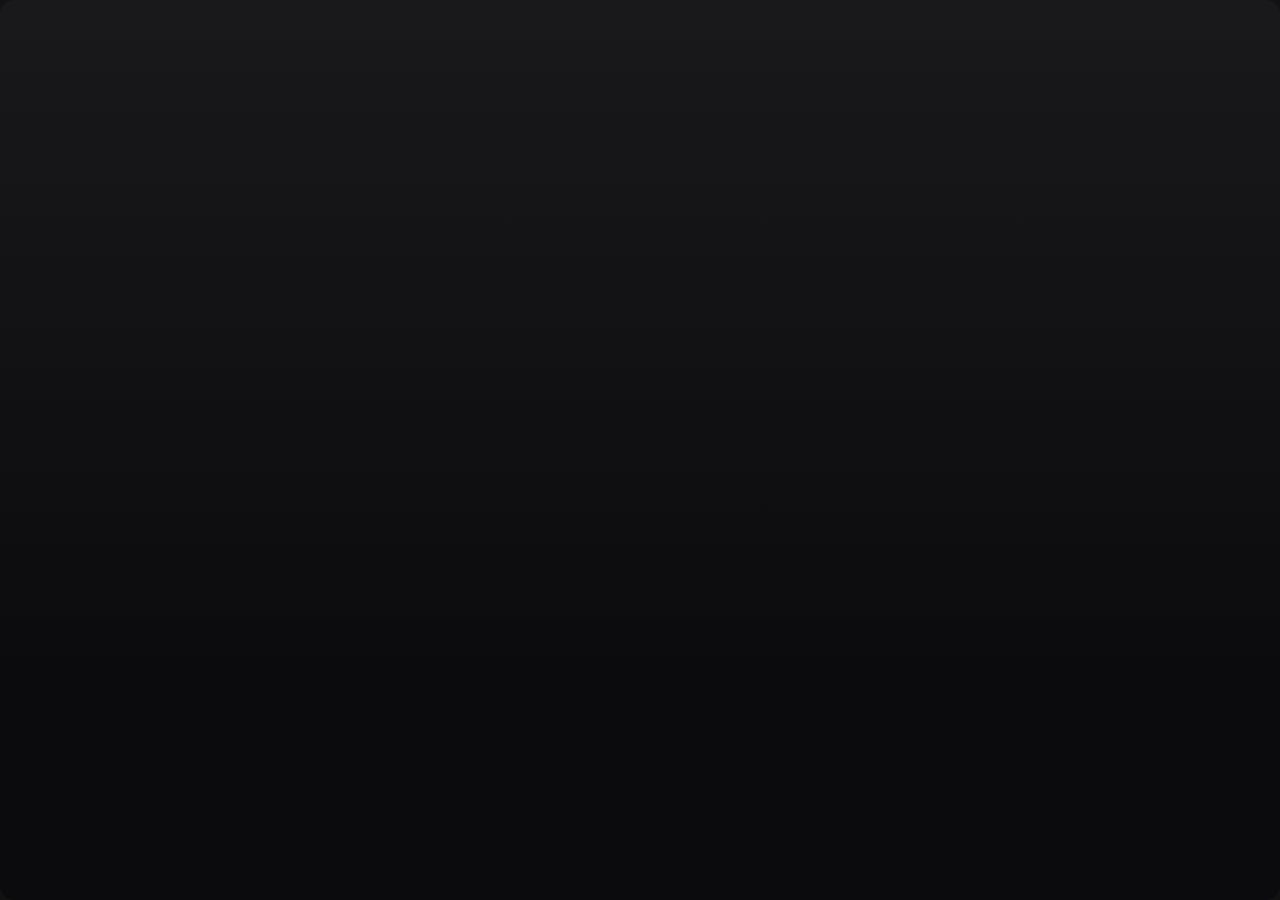
==== ui/index.html @ 4ae1c899 "NADI" ====
<!doctype html>
<html>
  <head>
    <meta charset="utf-8" />
    <meta name="viewport" content="width=device-width, initial-scale=1" />
    <title>NADI</title>
    <link rel="stylesheet" href="style.css" />
    <link rel="stylesheet" href="hub.css" />
  </head>
  <body>
    <script>
      // forward uncaught JS errors to the Rust log (surfaced in debug builds)
      window.addEventListener("error", (e) => {
        try { window.__TAURI__.event.emit("js-error", `${e.message} @ ${e.filename}:${e.lineno}:${e.colno}`); } catch (_) {}
      });
      window.addEventListener("unhandledrejection", (e) => {
        try { window.__TAURI__.event.emit("js-error", `unhandled rejection: ${e.reason}`); } catch (_) {}
      });
    </script>
    <!-- the glow that builds at the top edge while the island is being "called" -->
    <div id="call-glow" aria-hidden="true">
      <i class="halo"></i>
      <i class="core"></i>
    </div>
    <canvas id="viz-bleed" aria-hidden="true"></canvas>
    <div id="pill-glow" aria-hidden="true"></div>
    <div id="pill">
      <div id="bg" aria-hidden="true">
        <div class="bg-layer" id="bg-compact"></div>
        <div class="bg-layer" id="bg-hub"></div>
      </div>
      <div id="lock-badge" aria-hidden="true"></div>
      <canvas id="viz"></canvas>
      <canvas id="face"></canvas>
      <div id="media" class="hidden">
        <img id="media-art" alt="" />
        <div class="text-col">
          <div id="media-title" class="line-main"></div>
          <div id="media-artist" class="line-sub"></div>
        </div>
        <div id="media-controls">
          <button id="media-prev"></button>
          <button id="media-play"></button>
          <button id="media-next"></button>
        </div>
        <div id="media-progress" class="hidden"><div></div></div>
      </div>
      <div id="game" class="hidden">
        <div id="game-icon">🎮</div>
        <img id="game-icon-img" class="hidden" alt="" />
        <div id="game-name"></div>
        <span id="game-more" class="hidden"></span>
        <span class="g-fps" id="game-fps" hidden><b></b><small>FPS</small></span>
        <div class="g-rings" id="game-rings"></div>
      </div>
      <div id="work" class="hidden">
        <div id="work-icon"></div>
        <div class="text-col">
          <div id="work-label" class="line-main"></div>
          <div id="work-app" class="line-sub"></div>
        </div>
        <span id="work-time"></span>
      </div>
      <div id="notification" class="hidden">
        <div id="notif-icon"></div>
        <div class="text-col">
          <div id="notif-title"></div>
          <div id="notif-body"></div>
        </div>
        <div id="notif-timer"><div></div></div>
      </div>
      <div id="brief" class="hidden">
        <div id="brief-tile" class="llm-tile"></div>
        <div id="brief-title"></div>
        <div id="brief-right" class="llm-right"></div>
      </div>
      <div id="usage-peek" class="hidden">
        <div class="peek-row"><span class="peek-label">5h</span><div class="peek-track"><div class="peek-fill" id="peek-fill-five_hour"></div></div><span class="peek-pct" id="peek-pct-five_hour"></span></div>
        <div class="peek-row"><span class="peek-label">7d</span><div class="peek-track"><div class="peek-fill" id="peek-fill-seven_day"></div></div><span class="peek-pct" id="peek-pct-seven_day"></span></div>
      </div>
      <div id="hub" class="hidden">
        <div id="hub-head">
          <canvas id="hub-eyes"></canvas>
          <div id="hub-clock" data-tip="Calendar"><span id="hub-time"></span><span id="hub-date"></span></div>
          <div id="hub-rings">
            <span class="ring-wrap hidden" id="ring-five_hour" data-color="#E8963C"></span>
            <span class="ring-wrap hidden" id="ring-seven_day" data-color="#E8963C"></span>
            <span class="ring-wrap" id="ring-cpu" data-color="#5AC8E6"></span>
            <span class="ring-wrap" id="ring-ram" data-color="#B47EE6"></span>
            <span class="ring-wrap hidden" id="ring-gpu" data-color="#8ADB6E"></span>
          </div>
        </div>
        <div id="hub-body">
          <div id="pane-settings" class="hidden">
            <div class="hub-section-title">Behavior</div>
            <div class="hub-group spot">
              <label class="hub-row">
                <span>Games</span>
                <input type="checkbox" id="set-game-detection" />
              </label>
              <label class="hub-row">
                <span>Work</span>
                <input type="checkbox" id="set-work-detection" />
              </label>
              <label class="hub-row">
                <span>Downloads</span>
                <input type="checkbox" id="set-download-detection" />
              </label>
              <label class="hub-row">
                <span>LLM</span>
                <input type="checkbox" id="set-llm-detection" />
              </label>
              <label class="hub-row">
                <span>LLM Alerts</span>
                <input type="checkbox" id="set-llm-brief" />
              </label>
              <label class="hub-row">
                <span>Page Text</span>
                <input type="checkbox" id="set-page-preview" />
              </label>
              <label class="hub-row">
                <span>Autostart</span>
                <input type="checkbox" id="set-start-with-windows" />
              </label>
            </div>

            <div class="hub-section-title">Island</div>
            <div class="hub-group spot">
              <label class="hub-row">
                <span>At Cursor</span>
                <input type="checkbox" id="set-show-at-cursor" />
              </label>
              <label class="hub-row">
                <span>Follow Cursor</span>
                <input type="checkbox" id="set-cursor-follow" />
              </label>
              <label class="hub-row">
                <span>Sound</span>
                <input type="checkbox" id="set-react-to-audio" />
              </label>
              <label class="hub-row">
                <span>Ambient</span>
                <span class="hub-row-value">
                  <input type="range" id="set-audio-bleed" min="0" max="100" step="5" />
                  <span id="set-audio-bleed-label"></span>
                </span>
              </label>
              <label class="hub-row">
                <span>Hover Delay</span>
                <span class="hub-row-value">
                  <input type="range" id="set-edge-dwell" min="0" max="1000" step="50" />
                  <span id="set-edge-dwell-label"></span>
                </span>
              </label>
              <label class="hub-row">
                <span>Hide Delay</span>
                <span class="hub-row-value">
                  <input type="range" id="set-idle-hide-delay" min="1" max="15" step="1" />
                  <span id="set-idle-hide-delay-label"></span>
                </span>
              </label>
              <label class="hub-row">
                <span>Width</span>
                <span class="hub-row-value">
                  <input type="range" id="set-compact-width" min="70" max="150" step="5" />
                  <span id="set-compact-width-label"></span>
                </span>
              </label>
              <label class="hub-row">
                <span>Pinned Size</span>
                <span class="hub-row-value">
                  <input type="range" id="set-pin-shrink" min="40" max="100" step="5" />
                  <span id="set-pin-shrink-label"></span>
                </span>
              </label>
              <label class="hub-row">
                <span>Peek</span>
                <span class="hub-row-value">
                  <input type="range" id="set-peek-duration" min="1" max="15" step="1" />
                  <span id="set-peek-duration-label"></span>
                </span>
              </label>
              <label class="hub-row">
                <span>Glow</span>
                <span class="hub-row-value">
                  <input type="range" id="set-glow" min="0" max="100" step="5" />
                  <span id="set-glow-label"></span>
                </span>
              </label>
            </div>

            <div class="hub-section-title">Background</div>
            <div class="hub-group spot">
              <div class="hub-row">
                <span>Island</span>
                <span class="hub-row-value">
                  <span class="bg-name" id="bg-name-compact"></span>
                  <button class="hub-btn" id="bg-pick-compact">Choose</button>
                  <button class="hub-btn hub-btn-x hidden" id="bg-clear-compact" data-tip="Remove">✕</button>
                </span>
              </div>
              <div class="hub-row">
                <span>Expanded</span>
                <span class="hub-row-value">
                  <span class="bg-name" id="bg-name-hub"></span>
                  <button class="hub-btn" id="bg-pick-hub">Choose</button>
                  <button class="hub-btn hub-btn-x hidden" id="bg-clear-hub" data-tip="Remove">✕</button>
                </span>
              </div>
              <label class="hub-row">
                <span>Dim</span>
                <span class="hub-row-value">
                  <input type="range" id="set-bg-dim" min="0" max="90" step="5" />
                  <span id="set-bg-dim-label"></span>
                </span>
              </label>
              <div class="hub-row hub-row-note" id="bg-error"></div>
            </div>

            <div class="hub-section-title">Calendar</div>
            <div class="hub-group spot">
              <div class="hub-row hub-row-stack">
                <label class="field">
                  <span class="field-icon" aria-hidden="true"></span>
                  <input type="text" id="set-calendar-url" placeholder="Calendar link (.ics)" spellcheck="false" autocomplete="off" />
                  <button class="field-clear" id="set-calendar-clear" type="button" tabindex="-1" aria-label="Clear"></button>
                </label>
              </div>
              <label class="hub-row">
                <span>Remind</span>
                <span class="hub-row-value">
                  <input type="range" id="set-calendar-lead" min="1" max="60" step="1" />
                  <span id="set-calendar-lead-label"></span>
                </span>
              </label>
            </div>
          </div>

          <div id="pane-info">
            <div id="hub-media" class="now-card spot hidden">
              <div class="now-row">
                <img id="hub-media-art" class="now-icon" alt="" />
                <div class="now-text">
                  <div id="hub-media-title" class="now-title"></div>
                  <div id="hub-media-artist" class="now-sub"></div>
                </div>
                <div class="now-controls">
                  <button id="hub-media-prev" data-tip="Previous">⏮</button>
                  <button id="hub-media-play" data-tip="Play / Pause">▶</button>
                  <button id="hub-media-next" data-tip="Next">⏭</button>
                </div>
              </div>
              <div id="hub-media-seek" class="now-seek hidden"><div id="hub-media-seek-fill"></div></div>
            </div>
            <div id="now-cards" class="flat"></div>
            <div id="calendar-status" class="notif-history-empty"></div>
            <div id="calendar-events" class="flat"></div>
            <div id="notif-history" class="flat"></div>
          </div>

          <div id="pane-calendar" class="hidden">
            <div id="cal-head">
              <button id="cal-prev" aria-label="Previous month"><svg viewBox="0 0 16 16"><path d="M10 3.5 5.5 8l4.5 4.5" /></svg></button>
              <button id="cal-title" data-tip="Jump to Today"></button>
              <button id="cal-next" aria-label="Next month"><svg viewBox="0 0 16 16"><path d="M6 3.5 10.5 8 6 12.5" /></svg></button>
            </div>
            <div id="cal-week"></div>
            <div id="cal-grid"></div>
            <div id="cal-day-title"></div>
            <div id="cal-status" class="notif-history-empty"></div>
            <div id="cal-events" class="flat"></div>
          </div>
        </div>
      </div>
    </div>
    <script type="module" src="main.js"></script>
  </body>
</html>
---- ui/style.css ----
/* Compact islands: the collapsed eyes pill and the brief-show views (media,
   game, work, notification, usage peek). Hub styles live in hub.css. */
:root {
  color-scheme: dark;
}

html,
body {
  margin: 0;
  padding: 0;
  width: 100%;
  height: 100%;
  background: transparent;
  overflow: hidden;
  -webkit-user-select: none;
  user-select: none;
}

#pill {
  position: absolute;
  inset: var(--pad);
  overflow: hidden;
  border-radius: 14px;
  background: linear-gradient(180deg, #19191c 0%, #0b0b0d 75%);
  cursor: pointer;
  font-family: "Segoe UI Variable Text", "Segoe UI", sans-serif;
  isolation: isolate; /* so #bg can sit at z-index -1: above the pill fill, under everything else */
}

/* every view is a full pill, so the corner radius follows the height and
   springs (transition lives in hub.css) as the island morphs between views */
#pill[data-view="media"],
#pill[data-view="game"],
#pill[data-view="work"],
#pill[data-view="brief"] {
  border-radius: 20px;
}

#pill[data-view="notification"] {
  border-radius: 24px;
}

#pill[data-view="usage_peek"] {
  border-radius: 24px;
}

#pill[data-view="hub"] {
  border-radius: 28px;
}

/* ---- glow of the brief-show views ----
   The window is larger than the island by --pad on every side, and the glow is
   drawn in that margin, outside the island: a soft halo that blooms as the view
   takes over, then settles low while it stays. Only opacity animates, once, so
   it costs next to nothing. The colour follows the view. */
:root {
  --gi: 0.7; /* glow intensity 0..1: opacity and distance together (settings) */
  --pad: 0px; /* margin between the window's edge and the island (set from the cursor tick) */
}

body {
  --glow: 90, 200, 140;
  --r: 14px;
}

body[data-view="media"],
body[data-view="game"],
body[data-view="work"] {
  --r: 20px;
}

body[data-view="notification"],
body[data-view="usage_peek"] {
  --r: 24px;
}

body[data-view="brief"] {
  --r: 20px;
}

body[data-view="hub"] {
  --r: 28px;
}

body[data-view="game"] {
  --glow: 124, 140, 255;
}

body[data-view="work"] {
  --glow: 79, 195, 247;
}

body[data-view="notification"] {
  --glow: 255, 180, 84;
}

body[data-view="usage_peek"] {
  --glow: 196, 140, 255;
}

/* a session that needs you glows amber, one that finished green */
body[data-view="brief"] {
  --glow: 232, 176, 74;
}

body[data-view="brief"][data-brief="finished"] {
  --glow: 90, 200, 140;
}

#pill-glow {
  position: absolute;
  inset: var(--pad);
  border-radius: var(--r);
  pointer-events: none;
  opacity: 0;
  transition: border-radius 0.55s var(--spring, cubic-bezier(0.34, 1.56, 0.64, 1));
}

/* halo around the island */
#pill-glow::before {
  content: "";
  position: absolute;
  inset: 0;
  border-radius: inherit;
  box-shadow:
    0 0 calc(10px * var(--gi)) calc(1px * var(--gi)) rgba(var(--glow), calc(0.8 * var(--gi))),
    0 0 calc(20px * var(--gi)) calc(2px * var(--gi)) rgba(var(--glow), calc(0.5 * var(--gi)));
}

body.glow #pill-glow {
  animation: glow-halo 2s ease-out forwards;
}

/* while the slider is being dragged the hub shows the glow, so the setting is not blind */
body.glow-preview #pill-glow {
  animation: none;
  opacity: 1;
}

/* nothing to shine while the island is away, or while the edge glow has the window */
body.pill-hidden #pill-glow,
body.big #pill-glow {
  display: none;
}

@keyframes glow-halo {
  0% {
    opacity: 0;
  }
  18% {
    opacity: 1;
  }
  100% {
    opacity: 0.45;
  }
}

/* the sound's light bleeding outside the island, like YouTube's ambient mode: a copy
   of the aura, stretched past the island's edges and blurred, behind the island
   (see paintBleed) */
#viz-bleed {
  position: absolute;
  inset: 0;
  width: 100%;
  height: 100%;
  pointer-events: none;
  filter: blur(9px) saturate(1.3);
  display: none;
}

body.bleeding #viz-bleed {
  display: block;
}

body.pill-hidden #viz-bleed,
body.big #viz-bleed {
  display: none;
}

/* audio aura, painted under every view's content (see paintViz) */
#viz {
  position: absolute;
  inset: 0;
  width: 100%;
  height: 100%;
  pointer-events: none;
}

#face {
  display: block;
  width: 100%;
  height: 100%;
}

/* shared layout of the compact views */
#media,
#game,
#work,
#notification {
  position: absolute;
  inset: 0;
  display: flex;
  align-items: center;
  gap: 10px;
  padding: 0 12px;
  box-sizing: border-box;
  color: #f2f2f5;
}

#media.hidden,
#game.hidden,
#work.hidden,
#notification.hidden,
#usage-peek.hidden {
  display: none;
}

/* content pops in when a view takes over (playEnter in main.js) */
@keyframes pop {
  from {
    opacity: 0;
    transform: translateY(6px) scale(0.72);
  }
  to {
    opacity: 1;
    transform: none;
  }
}

#pill:not([data-view="hub"]) .enter > * {
  animation: pop 0.5s var(--spring, cubic-bezier(0.34, 1.56, 0.64, 1)) backwards;
  animation-delay: calc(var(--i, 0) * 40ms);
}

.text-col {
  flex: 1;
  min-width: 0;
  display: flex;
  flex-direction: column;
  justify-content: center;
  gap: 1px;
}

.line-main {
  font-size: 12px;
  font-weight: 600;
  line-height: 1.25;
  color: #f2f2f5;
  white-space: nowrap;
  overflow: hidden;
  text-overflow: ellipsis;
}

.line-sub {
  font-size: 10px;
  line-height: 1.25;
  color: #8e8e96;
  white-space: nowrap;
  overflow: hidden;
  text-overflow: ellipsis;
}

/* long titles scroll instead of truncating (setMarquee in main.js) */
.marquee {
  overflow: hidden;
  text-overflow: clip;
  -webkit-mask-image: linear-gradient(90deg, transparent, #000 12%, #000 86%, transparent);
  mask-image: linear-gradient(90deg, transparent, #000 12%, #000 86%, transparent);
}

.marquee > span {
  display: inline-block;
}

.marquee.run > span {
  animation: marquee 9s ease-in-out 1.4s infinite alternate;
}

@keyframes marquee {
  to {
    transform: translateX(var(--dist, 0));
  }
}

/* ---- media ---- */
#media-art {
  flex: none;
  width: 28px;
  height: 28px;
  border-radius: 9px;
  object-fit: cover;
  background: #2a2a2e;
}

#media-controls {
  display: flex;
  align-items: center;
  flex: none;
  gap: 2px;
}

#media-controls button {
  display: grid;
  place-items: center;
  width: 26px;
  height: 26px;
  padding: 0;
  border: none;
  border-radius: 50%;
  background: transparent;
  color: #cfcfd4;
  cursor: pointer;
  transition: transform 0.35s var(--spring, cubic-bezier(0.34, 1.56, 0.64, 1)), background 0.2s, color 0.2s;
}

#media-controls button svg {
  width: 13px;
  height: 13px;
  fill: currentColor;
}

#media-controls button:hover {
  transform: scale(1.18);
  color: #fff;
}

#media-controls button:active {
  transform: scale(0.86);
}

#media-controls #media-play {
  color: #f2f2f5;
}

#media-controls #media-play svg {
  width: 15px;
  height: 15px;
}

#media-controls button.hidden {
  display: none;
}

/* thin playback progress along the bottom edge */
#media-progress {
  position: absolute;
  left: 14px;
  right: 14px;
  bottom: 3px;
  height: 2px;
  border-radius: 1px;
  background: rgba(255, 255, 255, 0.08);
  overflow: hidden;
}

#media-progress.hidden {
  display: none;
}

#media-progress > div {
  height: 100%;
  width: 0;
  border-radius: 1px;
  background: #5ac88c;
  transition: width 1s linear;
}

/* ---- game ---- */
#game-icon {
  flex: none;
  font-size: 18px;
  line-height: 1;
}

#game-icon.hidden,
#game-icon-img.hidden {
  display: none;
}

#game-icon-img {
  flex: none;
  width: 24px;
  height: 24px;
  border-radius: 7px;
  object-fit: contain;
}

#game-name {
  flex: 1;
  min-width: 0;
  font-size: 12px;
  font-weight: 600;
  white-space: nowrap;
  overflow: hidden;
  text-overflow: ellipsis;
}

#game-more {
  flex: none;
  padding: 3px 8px;
  border-radius: 10px;
  background: rgba(255, 255, 255, 0.07);
  color: #cfcfd4;
  font-size: 10px;
  font-weight: 600;
}

#game-more.hidden {
  display: none;
}

.live-dot {
  flex: none;
  width: 7px;
  height: 7px;
  margin-right: 2px;
  border-radius: 50%;
  background: #5ac88c;
  animation: live 1.8s ease-in-out infinite;
}

@keyframes live {
  0%,
  100% {
    box-shadow: 0 0 0 0 rgba(90, 200, 140, 0.55);
  }
  60% {
    box-shadow: 0 0 0 6px rgba(90, 200, 140, 0);
  }
}

/* ---- work ---- */
#work-icon {
  flex: none;
  display: grid;
  place-items: center;
  width: 26px;
  height: 26px;
  border-radius: 9px;
  background: linear-gradient(135deg, #5ac88c, #3a8f63);
  color: #0b0b0d;
  font-size: 11px;
  font-weight: 800;
}

#work-time {
  flex: none;
  padding: 3px 8px;
  border-radius: 10px;
  background: rgba(255, 255, 255, 0.07);
  color: #cfcfd4;
  font-size: 10px;
  font-weight: 600;
  font-variant-numeric: tabular-nums;
}

/* ---- session brief-show (compact pill) ---- */
#brief {
  position: absolute;
  inset: 0;
  display: flex;
  align-items: center;
  gap: 6px;
  padding: 0 10px 0 8px;
  box-sizing: border-box;
  color: #f2f2f5;
  cursor: pointer;
}

#brief.hidden {
  display: none;
}

#brief .llm-tile {
  width: 26px;
  height: 26px;
  margin: 0 4px;
  border-radius: 9px;
  font-size: 11px;
}

#brief .llm-tile .cr {
  inset: -4px;
  width: calc(100% + 8px);
  height: calc(100% + 8px);
}

#brief-title {
  flex: 1;
  min-width: 0;
  font-size: 12.5px;
  font-weight: 600;
  white-space: nowrap;
  overflow: hidden;
  text-overflow: ellipsis;
}

/* ---- notification ---- */
#notification {
  gap: 12px;
  padding: 0 18px;
}

#notif-icon {
  flex: none;
  display: grid;
  place-items: center;
  width: 38px;
  height: 38px;
  border-radius: 13px;
  background: rgba(90, 200, 140, 0.14);
  color: #5ac88c;
}

#notif-icon svg {
  width: 19px;
  height: 19px;
  fill: currentColor;
}

#notif-title {
  font-size: 13px;
  font-weight: 600;
  color: #f2f2f5;
  white-space: nowrap;
  overflow: hidden;
  text-overflow: ellipsis;
}

#notif-body {
  margin-top: 2px;
  font-size: 11px;
  line-height: 1.3;
  color: #9a9aa2;
  display: -webkit-box;
  -webkit-line-clamp: 2;
  -webkit-box-orient: vertical;
  overflow: hidden;
}

/* drains over the banner's dwell time (NOTIF_MS in notify.rs) */
#notif-timer {
  position: absolute;
  left: 22px;
  right: 22px;
  bottom: 5px;
  height: 2px;
  border-radius: 1px;
  background: rgba(255, 255, 255, 0.07);
  overflow: hidden;
}

#notif-timer > div {
  height: 100%;
  width: 100%;
  border-radius: 1px;
  background: rgba(90, 200, 140, 0.8);
  transform-origin: left center;
}

#notif-timer.run > div {
  animation: drain 4s linear forwards;
}

@keyframes drain {
  to {
    transform: scaleX(0);
  }
}

/* ---- usage peek ---- */
#usage-peek {
  position: absolute;
  inset: 0;
  display: flex;
  flex-direction: column;
  justify-content: center;
  gap: 11px;
  padding: 0 20px;
  box-sizing: border-box;
  color: #f2f2f5;
}

.peek-row {
  display: flex;
  align-items: center;
  gap: 10px;
  font-size: 10px;
}

.peek-label {
  width: 16px;
  font-weight: 600;
  color: #8e8e96;
}

.peek-track {
  flex: 1;
  height: 6px;
  border-radius: 3px;
  background: rgba(255, 255, 255, 0.09);
  overflow: hidden;
}

.peek-fill {
  height: 100%;
  width: 0;
  border-radius: 3px;
  background: linear-gradient(90deg, #c77a2a, #e8963c);
}

.peek-fill.animating {
  transition: width 1.4s cubic-bezier(0.33, 1, 0.68, 1);
}

.peek-pct {
  width: 30px;
  text-align: right;
  font-weight: 600;
  font-variant-numeric: tabular-nums;
  color: #e6e6ea;
}

#media-art.hidden {
  display: none;
}

/* ink ripple: floods the island from the right-click point in the theme
   accent, then fades out smoothly (see inkRipple) */
.ink {
  position: absolute;
  border-radius: 50%;
  /* eased falloff to fully transparent: no visible rim while it grows */
  background: radial-gradient(
    circle,
    rgba(90, 200, 140, 0.5) 0%,
    rgba(90, 200, 140, 0.42) 22%,
    rgba(90, 200, 140, 0.26) 46%,
    rgba(90, 200, 140, 0.11) 70%,
    rgba(90, 200, 140, 0.03) 88%,
    rgba(90, 200, 140, 0) 100%
  );
  transform: scale(0);
  pointer-events: none;
  z-index: 6;
  animation:
    ink-grow 0.55s cubic-bezier(0.22, 0.8, 0.3, 1) forwards,
    ink-fade 0.6s ease-in-out 0.4s forwards;
}

@keyframes ink-grow {
  from {
    transform: scale(0);
  }
  to {
    transform: scale(1);
  }
}

@keyframes ink-fade {
  from {
    opacity: 1;
  }
  to {
    opacity: 0;
  }
}

/* ---- custom background (image / video) -- see applyBackgrounds in main.js ---- */
#bg {
  position: absolute;
  inset: 0;
  z-index: -1;
  overflow: hidden;
  border-radius: inherit;
  pointer-events: none;
}

.bg-layer {
  position: absolute;
  inset: 0;
  opacity: 0;
  transition: opacity 0.6s ease;
}

.bg-layer.active {
  opacity: 1;
}

.bg-layer > img,
.bg-layer > video {
  position: absolute;
  inset: 0;
  width: 100%;
  height: 100%;
  object-fit: cover;
  display: block;
}

/* scrim: keeps the text and eyes readable over any picture */
.bg-layer::after {
  content: "";
  position: absolute;
  inset: 0;
  background: rgba(6, 6, 8, var(--dim, 0.5));
}

/* notifications that do something when clicked (e.g. Viber opens the app) */
#notification,
.notif-history-item.clickable {
  cursor: pointer;
}

.notif-history-item.clickable:active {
  transform: scale(0.985);
}

/* pill icons that used to be glyphs */
#work-icon .li {
  width: 16px;
  height: 16px;
  stroke-width: 1.8;
}

#game-icon .li {
  width: 22px;
  height: 22px;
  color: var(--accent, #5ac88c);
}

/* ---- pin / unpin: a lock pops up at the centre of the island for a moment ---- */
#lock-badge {
  position: absolute;
  left: 50%;
  top: 50%;
  z-index: 6;
  display: grid;
  place-items: center;
  width: 30px;
  height: 30px;
  margin: -15px 0 0 -15px;
  border-radius: 50%;
  background: rgba(12, 12, 14, 0.72);
  color: var(--accent, #5ac88c);
  box-shadow: 0 0 16px 2px rgba(var(--badge-glow, 90, 200, 140), 0.45);
  opacity: 0;
  pointer-events: none;
}

#lock-badge.unlocked {
  color: #b4b4bc;
  --badge-glow: 180, 180, 188;
}

#lock-badge .li {
  width: 16px;
  height: 16px;
  stroke-width: 1.7;
}

#lock-badge.show {
  animation: lock-pop 1.3s var(--spring, cubic-bezier(0.34, 1.56, 0.64, 1)) forwards;
}

@keyframes lock-pop {
  0% {
    opacity: 0;
    transform: scale(0.3);
  }
  22% {
    opacity: 1;
    transform: scale(1.15);
  }
  34% {
    transform: scale(1);
  }
  72% {
    opacity: 1;
    transform: scale(1);
  }
  100% {
    opacity: 0;
    transform: scale(0.85);
  }
}

/* the game pill's gauges: FPS, then the rings (they replaced the live dot) */
#game .g-fps {
  flex: none;
  font-size: 12px;
}

#game .g-rings {
  flex: none;
  display: flex;
  align-items: center;
  gap: 7px;
}

#game .ring-wrap {
  width: 16px;
  height: 16px;
}

/* ---- pinned and left alone: the island shrinks (it does not collapse), and grows back when touched ---- */
:root {
  --shrink: 0.75;
}

body.shrunk #pill,
body.shrunk #pill-glow {
  transform: scale(var(--shrink));
  transform-origin: 50% 0;
}

#pill-glow {
  transition:
    border-radius 0.55s var(--spring, cubic-bezier(0.34, 1.56, 0.64, 1)),
    transform 0.5s var(--spring, cubic-bezier(0.34, 1.56, 0.64, 1));
}
---- ui/hub.css ----
/* Expanded island ("hub"): minimalist, borderless, springy.
   --spring overshoots on purpose -- every transform/size change lands with a
   little bounce, matching the Rust-side window spring. */
:root {
  --spring: cubic-bezier(0.34, 1.56, 0.64, 1);
  --accent: #5ac88c;
  --fg: #f2f2f5;
  --fg-dim: #9a9aa2;
  --fg-mute: #6a6a72;
  --card: rgba(255, 255, 255, 0.035);
}

#pill {
  transition:
    border-radius 0.55s var(--spring),
    opacity 0.22s ease-out,
    transform 0.5s var(--spring);
}

/* hide: the pill tucks up while fading and shrinking a touch (Rust slides the window) */
#pill.hiding {
  opacity: 0;
  transform: scale(0.9);
  transform-origin: 50% 0;
  transition:
    border-radius 0.55s var(--spring),
    opacity 0.42s cubic-bezier(0.5, 0, 0.9, 0.5),
    transform 0.45s cubic-bezier(0.5, 0, 0.9, 0.5);
}

#hub {
  position: absolute;
  inset: 0;
  display: flex;
  flex-direction: column;
  border-radius: 28px;
  overflow: hidden;
  color: var(--fg);
  font-family: "Segoe UI Variable Text", "Segoe UI", sans-serif;
  cursor: default;
}

#hub.hidden {
  display: none;
}

/* faint accent bloom from the top edge, under the eyes */
#hub::before {
  content: "";
  position: absolute;
  inset: 0;
  background: radial-gradient(110% 42% at 50% 0%, rgba(90, 200, 140, 0.09), transparent 70%);
  pointer-events: none;
}

/* ---- header: clock | eyes | stat rings ---- */
#hub-head {
  position: relative;
  flex: none;
  height: 76px;
}

#hub-eyes {
  position: absolute;
  inset: 0;
  width: 100%;
  height: 100%;
  display: block;
}

#hub-clock {
  position: absolute;
  left: 24px;
  top: 0;
  height: 100%;
  display: flex;
  flex-direction: column;
  justify-content: center;
  gap: 3px;
}

#hub-time {
  font-size: 26px;
  font-weight: 300;
  line-height: 1;
  letter-spacing: -0.02em;
  font-variant-numeric: tabular-nums;
}

#hub-date {
  font-size: 11px;
  font-weight: 500;
  color: var(--fg-mute);
}

#hub-rings {
  position: absolute;
  right: 22px;
  top: 0;
  height: 100%;
  display: flex;
  align-items: center;
  gap: 10px;
}

.ring-wrap {
  display: block;
  width: 18px;
  height: 18px;
  cursor: default;
  transition: transform 0.4s var(--spring);
}

.ring-wrap:hover {
  transform: scale(1.3);
}

.ring-wrap.clickable {
  cursor: pointer;
}

.ring-wrap.clickable:active {
  transform: scale(0.85);
}

.ring-wrap.hidden {
  display: none;
}

.ring-wrap svg {
  display: block;
  width: 100%;
  height: 100%;
  transform: rotate(-90deg);
}

.ring-wrap .ring-bg {
  fill: none;
  stroke: rgba(255, 255, 255, 0.1);
  stroke-width: 2;
}

.ring-wrap .ring-fg {
  fill: none;
  stroke-width: 2;
  stroke-linecap: round;
  transition: stroke-dasharray 0.6s var(--spring);
}

/* ---- scrolling body ---- */
#hub-body {
  position: relative;
  flex: 1;
  min-height: 0;
  padding: 2px 20px 20px; /* bottom == sides, so the last card sits evenly in the frame */
  overflow-y: auto;
  scrollbar-width: none;
  -webkit-mask-image: linear-gradient(to bottom, transparent 0, #000 10px, #000 calc(100% - 16px), transparent 100%);
  mask-image: linear-gradient(to bottom, transparent 0, #000 10px, #000 calc(100% - 16px), transparent 100%);
}

#hub-body::-webkit-scrollbar {
  display: none;
}

#pane-settings.hidden,
#pane-info.hidden,
#pane-calendar.hidden {
  display: none;
}

.hub-section-title {
  margin: 20px 4px 10px;
  font-size: 10px;
  font-weight: 600;
  letter-spacing: 0.14em;
  text-transform: uppercase;
  color: var(--fg-mute);
}

.hub-section-title:first-child {
  margin-top: 6px;
}

.notif-history-empty:empty {
  display: none; /* an empty status line must not take padding + a flex gap */
}

.notif-history-empty {
  padding: 2px 4px 6px;
  font-size: 11px;
  color: var(--fg-mute);
}

#now-empty.hidden {
  display: none;
}

/* ---- entrance: children spring up in a stagger (see playHubEntrance) ---- */
@keyframes rise {
  from {
    opacity: 0;
    transform: translateY(18px) scale(0.94);
  }
  to {
    opacity: 1;
    transform: none;
  }
}

.enter > *,
#hub-head.enter > * {
  animation: rise 0.65s var(--spring) backwards;
  animation-delay: calc(var(--i, 0) * 45ms);
}

#hub-head.enter > #hub-eyes {
  animation: none;
}

/* ---- cards: soft glass with a cursor-following spotlight ---- */
/* registered so the spotlight strength can transition: it fades in when the
   cursor enters the hub and fades out (instead of snapping off) when it leaves */
@property --spot-a {
  syntax: "<number>";
  inherits: true;
  initial-value: 0;
}

#hub {
  --spot-a: 0;
  transition: --spot-a 0.6s ease-out;
}

#hub.spot-on {
  --spot-a: 1;
  transition-duration: 0.25s;
}

.spot {
  position: relative;
  border-radius: 16px;
  background:
    radial-gradient(170px circle at var(--mx, -400px) var(--my, -400px), rgba(90, 200, 140, calc(0.14 * var(--spot-a))), transparent 70%),
    var(--card);
  transition: transform 0.45s var(--spring);
}

.spot:hover {
  transform: scale(1.012);
}

.spot:active {
  transform: scale(0.985);
}

.now-card {
  padding: 12px;
  margin-bottom: 8px;
}

#now-cards {
  display: flex;
  flex-direction: column;
  gap: 8px;
}

#now-cards .now-card {
  margin-bottom: 0;
}

#hub-media.hidden {
  display: none;
}

.now-row {
  display: flex;
  align-items: center;
  gap: 12px;
}

.now-icon {
  flex: none;
  width: 40px;
  height: 40px;
  border-radius: 12px;
  object-fit: cover;
  background: #2c2c30;
}

.now-icon.glyph,
.now-icon.tile {
  display: flex;
  align-items: center;
  justify-content: center;
}

.now-icon.glyph {
  font-size: 16px;
  font-weight: 700;
  color: var(--accent);
  background: rgba(90, 200, 140, 0.12);
}

.now-icon.tile {
  font-size: 12px;
  font-weight: 800;
  color: #0e0e10;
  background: linear-gradient(135deg, #5ac88c, #3a8f63);
}

.now-text {
  flex: 1;
  min-width: 0;
}

.now-title {
  font-size: 13px;
  font-weight: 600;
  color: var(--fg);
  white-space: nowrap;
  overflow: hidden;
  text-overflow: ellipsis;
}

.now-sub {
  margin-top: 2px;
  font-size: 11px;
  color: var(--fg-dim);
  white-space: nowrap;
  overflow: hidden;
  text-overflow: ellipsis;
}

.now-total {
  flex: none;
  text-align: right;
}

.now-total-value {
  font-size: 18px;
  font-weight: 600;
  color: var(--accent);
  font-variant-numeric: tabular-nums;
}

.now-total-label {
  font-size: 8px;
  letter-spacing: 0.14em;
  color: var(--fg-mute);
}

.now-controls {
  display: flex;
  flex: none;
  gap: 2px;
}

.now-controls button svg {
  width: 13px;
  height: 13px;
  fill: currentColor;
}

.now-controls button {
  display: grid;
  place-items: center;
  width: 30px;
  height: 30px;
  padding: 0;
  border: none;
  border-radius: 50%;
  background: transparent;
  color: #d8d8dc;
  font-size: 12px;
  cursor: pointer;
  transition: transform 0.4s var(--spring), background 0.2s, color 0.2s;
}

.now-controls button:hover {
  transform: scale(1.18);
  background: rgba(255, 255, 255, 0.08);
  color: #fff;
}

.now-controls button:active {
  transform: scale(0.88);
}

.now-controls #hub-media-play {
  background: rgba(255, 255, 255, 0.1);
}

.now-controls button.hidden {
  display: none;
}

.now-seek {
  margin-top: 12px;
  height: 3px;
  border-radius: 2px;
  background: rgba(255, 255, 255, 0.1);
  cursor: pointer;
  overflow: hidden;
  transition: height 0.3s var(--spring);
}

.now-seek:hover {
  height: 6px;
}

.now-seek.hidden {
  display: none;
}

#hub-media-seek-fill {
  height: 100%;
  width: 0;
  border-radius: 2px;
  background: linear-gradient(90deg, #3a8f63, var(--accent));
}

/* coding stats */
.coding-cols {
  display: flex;
  gap: 18px;
  margin-top: 12px;
  padding-top: 12px;
  border-top: 1px solid rgba(255, 255, 255, 0.05);
}

.coding-col {
  flex: 1;
  min-width: 0;
  display: flex;
  flex-direction: column;
  gap: 8px;
}

.coding-item-top {
  display: flex;
  justify-content: space-between;
  gap: 8px;
  font-size: 11px;
  color: #d6d6da;
}

.coding-item-top .name {
  min-width: 0;
  white-space: nowrap;
  overflow: hidden;
  text-overflow: ellipsis;
}

.coding-item-top .secs {
  flex: none;
  font-size: 10px;
  color: var(--fg-dim);
}

.coding-bar {
  height: 3px;
  margin-top: 4px;
  border-radius: 2px;
  background: rgba(255, 255, 255, 0.08);
  overflow: hidden;
}

.coding-bar > div {
  height: 100%;
  border-radius: 2px;
}

.lang-item {
  display: flex;
  align-items: center;
  gap: 7px;
  font-size: 11px;
  color: #d6d6da;
}

.lang-dot {
  flex: none;
  width: 7px;
  height: 7px;
  border-radius: 50%;
}

.lang-item .name {
  flex: 1;
  min-width: 0;
  white-space: nowrap;
  overflow: hidden;
  text-overflow: ellipsis;
}

.lang-item .secs {
  font-size: 10px;
  color: var(--fg-mute);
}

/* ---- lists ---- */
#calendar-events,
#notif-history {
  display: flex;
  flex-direction: column;
  gap: 8px;
}

.calendar-event {
  display: flex;
  justify-content: space-between;
  gap: 12px;
  padding: 11px 14px;
  font-size: 12px;
  color: #e2e2e6;
}

.calendar-event-title {
  min-width: 0;
  white-space: nowrap;
  overflow: hidden;
  text-overflow: ellipsis;
}

.calendar-event-time {
  flex: none;
  font-size: 11px;
  color: var(--fg-dim);
}

.notif-history-item {
  padding: 11px 14px;
}

.notif-history-title {
  font-size: 12px;
  font-weight: 600;
  color: #e6e6ea;
  white-space: nowrap;
  overflow: hidden;
  text-overflow: ellipsis;
}

.notif-history-body {
  margin-top: 2px;
  font-size: 11px;
  color: var(--fg-dim);
  white-space: nowrap;
  overflow: hidden;
  text-overflow: ellipsis;
}

.notif-history-time {
  margin-top: 4px;
  font-size: 10px;
  color: var(--fg-mute);
}

/* ---- settings ---- */
.hub-group {
  padding: 2px 16px;
  margin-bottom: 12px;
}

.hub-row {
  display: flex;
  align-items: center;
  justify-content: space-between;
  gap: 12px;
  padding: 11px 0;
  font-size: 12px;
  color: #d8d8dc;
  cursor: pointer;
  border-bottom: 1px solid rgba(255, 255, 255, 0.045);
}

.hub-row:last-child {
  border-bottom: none;
}

.hub-row-stack {
  cursor: default;
}

.hub-row-value {
  display: flex;
  align-items: center;
  gap: 10px;
}

#set-idle-hide-delay-label,
#set-peek-duration-label,
#set-edge-dwell-label,
#set-calendar-lead-label {
  min-width: 30px;
  text-align: right;
  font-size: 11px;
  font-variant-numeric: tabular-nums;
  color: var(--fg-dim);
}

.hub-row input[type="checkbox"] {
  appearance: none;
  position: relative;
  flex: none;
  width: 34px;
  height: 20px;
  border-radius: 10px;
  background: #34343a;
  cursor: pointer;
  transition: background 0.25s;
}

.hub-row input[type="checkbox"]::after {
  content: "";
  position: absolute;
  top: 3px;
  left: 3px;
  width: 14px;
  height: 14px;
  border-radius: 50%;
  background: #d8d8dc;
  transition: transform 0.5s var(--spring), width 0.25s var(--spring), background 0.25s;
}

.hub-row input[type="checkbox"]:active::after {
  width: 18px;
}

.hub-row input[type="checkbox"]:checked {
  background: var(--accent);
}

.hub-row input[type="checkbox"]:checked::after {
  transform: translateX(14px);
  background: #0e0e10;
}

.hub-row input[type="checkbox"]:checked:active::after {
  transform: translateX(10px);
}

.hub-row input[type="range"] {
  appearance: none;
  width: 92px;
  height: 3px;
  border-radius: 2px;
  background: #34343a;
  cursor: pointer;
}

.hub-row input[type="range"]::-webkit-slider-thumb {
  appearance: none;
  width: 14px;
  height: 14px;
  border-radius: 50%;
  background: var(--accent);
  cursor: pointer;
  transition: transform 0.4s var(--spring);
}

.hub-row input[type="range"]::-webkit-slider-thumb:hover {
  transform: scale(1.3);
}

.hub-row input[type="range"]:active::-webkit-slider-thumb {
  transform: scale(0.9);
}



/* ---- tooltip: one floating glass bubble that springs in (see initTooltips) ---- */
#tip {
  position: fixed;
  left: 0;
  top: 0;
  z-index: 50;
  max-width: 230px;
  padding: 7px 11px;
  border-radius: 11px;
  background: rgba(36, 36, 41, 0.97);
  color: var(--fg);
  font: 500 11px/1.35 "Segoe UI Variable Text", "Segoe UI", sans-serif;
  box-shadow: 0 8px 22px rgba(0, 0, 0, 0.5);
  pointer-events: none;
  opacity: 0;
  transform: translateY(var(--tip-shift, 4px)) scale(0.86);
  transition: opacity 0.07s ease, transform 0.2s var(--spring);
}

#tip.show {
  opacity: 1;
  transform: none;
}

.tip-head {
  display: flex;
  align-items: center;
  gap: 6px;
  font-weight: 600;
  white-space: normal; /* long explanations (adopted titles) wrap inside the bubble */
}

.tip-dot {
  flex: none;
  width: 6px;
  height: 6px;
  border-radius: 50%;
}

.tip-sub {
  margin-top: 2px;
  font-weight: 400;
  color: var(--fg-dim);
}

/* ---- info pane: one unified list (media, activity, calendar, notifications) ---- */
#pane-info {
  display: flex;
  flex-direction: column;
  gap: 8px;
  padding-top: 6px;
}

#pane-info.hidden {
  display: none;
}

/* the group containers dissolve so their cards join the one list */
.flat {
  display: contents;
}

#info-empty.hidden {
  display: none;
}

#info-empty {
  padding-top: 18px;
  text-align: center;
}

.now-card {
  margin-bottom: 0;
}

.enter > .flat > * {
  animation: rise 0.65s var(--spring) backwards;
  animation-delay: calc(var(--i, 0) * 45ms);
}

/* media buttons: no backgrounds, just the glyph (scale + brighten on hover) */
.now-controls button:hover,
.now-controls #hub-media-play {
  background: transparent;
}

.now-icon.hidden {
  display: none;
}

/* ---- clock is a button: click swaps the cards for the calendar ---- */
#hub-clock {
  cursor: pointer;
  padding: 0 10px;
  left: 14px;
  border-radius: 14px;
  transition: transform 0.45s var(--spring), background 0.25s ease;
}

#hub-clock:hover {
  background: rgba(255, 255, 255, 0.045);
  transform: scale(1.03);
}

#hub-clock:active {
  transform: scale(0.96);
}

/* ---- calendar pane ---- */
#pane-calendar {
  display: flex;
  flex-direction: column;
  gap: 6px;
  padding-top: 4px;
}

#cal-head {
  display: flex;
  align-items: center;
  justify-content: space-between;
}

#cal-head button {
  border: 0;
  background: transparent;
  color: var(--fg-dim);
  cursor: pointer;
  font: inherit;
  transition: transform 0.4s var(--spring), color 0.2s ease;
}

#cal-prev,
#cal-next {
  width: 30px;
  height: 30px;
  display: grid;
  place-items: center;
  border-radius: 50%;
}

#cal-prev svg,
#cal-next svg {
  width: 14px;
  height: 14px;
  fill: none;
  stroke: currentColor;
  stroke-width: 1.7;
  stroke-linecap: round;
  stroke-linejoin: round;
}

#cal-head button:hover {
  color: var(--fg);
  transform: scale(1.15);
}

#cal-head button:active {
  transform: scale(0.88);
}

#cal-title {
  padding: 4px 10px;
  font-size: 14px;
  font-weight: 600;
  letter-spacing: -0.01em;
  color: var(--fg) !important;
}

#cal-week,
#cal-grid {
  display: grid;
  grid-template-columns: repeat(7, 1fr);
}

#cal-week span {
  padding: 4px 0 2px;
  text-align: center;
  font-size: 10px;
  font-weight: 600;
  letter-spacing: 0.08em;
  text-transform: uppercase;
  color: var(--fg-mute);
}

#cal-grid {
  gap: 2px 0;
}

#cal-grid.slide-next {
  animation: cal-slide-next 0.42s var(--spring);
}

#cal-grid.slide-prev {
  animation: cal-slide-prev 0.42s var(--spring);
}

@keyframes cal-slide-next {
  from {
    opacity: 0;
    transform: translateX(26px);
  }
}

@keyframes cal-slide-prev {
  from {
    opacity: 0;
    transform: translateX(-26px);
  }
}

.cal-day {
  position: relative;
  height: 34px;
  display: flex;
  flex-direction: column;
  align-items: center;
  justify-content: center;
  gap: 3px;
  border: 0;
  background: transparent;
  color: var(--fg);
  font: inherit;
  font-size: 12.5px;
  font-variant-numeric: tabular-nums;
  cursor: pointer;
}

/* the selection disc springs in behind the number */
.cal-day::before {
  content: "";
  position: absolute;
  top: 50%;
  left: 50%;
  width: 34px;
  height: 34px;
  margin: -17px 0 0 -17px;
  border-radius: 50%;
  background: rgba(255, 255, 255, 0.06);
  transform: scale(0);
  transition: transform 0.45s var(--spring), background 0.25s ease;
}

.cal-day:hover::before {
  transform: scale(1);
}

.cal-day:active::before {
  transform: scale(0.86);
}

.cal-day.sel::before {
  background: var(--accent);
  transform: scale(1);
}

.cal-day > * {
  position: relative;
}

.cal-day.other {
  color: var(--fg-mute);
}

.cal-day.today {
  color: var(--accent);
  font-weight: 700;
}

.cal-day.sel {
  color: #0c1f15;
  font-weight: 700;
}

.cal-dots {
  height: 4px;
  display: flex;
  gap: 2px;
}

.cal-dots i {
  width: 4px;
  height: 4px;
  border-radius: 50%;
  background: var(--accent);
  opacity: 0.85;
}

.cal-day.other .cal-dots i {
  opacity: 0.4;
}

.cal-day.sel .cal-dots i {
  background: #0c1f15;
  opacity: 0.8;
}

#cal-day-title {
  margin: 12px 4px 2px;
  font-size: 10px;
  font-weight: 600;
  letter-spacing: 0.14em;
  text-transform: uppercase;
  color: var(--fg-mute);
}

#cal-status:empty {
  display: none;
}

#cal-events {
  display: contents;
}

.cal-event {
  display: flex;
  flex-direction: column;
  gap: 3px;
  padding: 11px 14px;
}

.cal-event.past {
  opacity: 0.5;
}

.cal-event-title {
  font-size: 12.5px;
  color: #e9e9ee;
  overflow: hidden;
  text-overflow: ellipsis;
  white-space: nowrap;
}

.cal-event-time {
  font-size: 11px;
  color: var(--fg-dim);
}

.cal-event.fresh {
  animation: rise 0.5s var(--spring) backwards;
  animation-delay: calc(var(--i, 0) * 40ms);
}

/* ---- background picker rows ---- */
.bg-name {
  max-width: 96px;
  overflow: hidden;
  text-overflow: ellipsis;
  white-space: nowrap;
  font-size: 11px;
  color: var(--fg-dim);
}

.hub-btn {
  border: 0;
  background: transparent;
  color: var(--accent);
  font: inherit;
  font-size: 12px;
  font-weight: 600;
  padding: 4px 8px;
  border-radius: 10px;
  cursor: pointer;
  transition: transform 0.4s var(--spring), background 0.25s ease;
}

.hub-btn:hover {
  background: rgba(255, 255, 255, 0.06);
  transform: scale(1.06);
}

.hub-btn:active {
  transform: scale(0.94);
}

.hub-btn-x {
  color: var(--fg-dim);
  padding: 4px 6px;
}

.hub-btn.hidden {
  display: none;
}

.hub-row-note {
  font-size: 11px;
  color: #e88a8a;
}

.hub-row-note:empty {
  display: none;
}

#set-bg-dim-label {
  min-width: 30px;
  text-align: right;
}

#cal-day-title:empty {
  display: none;
}

/* hub cards that jump to their source app */
.now-card.clickable {
  cursor: pointer;
}

/* ---- dismissible notification cards ---- */
.notif-history-item {
  position: relative;
  overflow: hidden;
}

/* the transition lives on .leaving so the hover spring on .spot stays untouched */
.notif-history-item.leaving {
  transition:
    height 0.3s cubic-bezier(0.5, 0, 0.2, 1),
    margin 0.3s cubic-bezier(0.5, 0, 0.2, 1),
    padding 0.3s cubic-bezier(0.5, 0, 0.2, 1),
    opacity 0.22s ease,
    transform 0.3s cubic-bezier(0.5, 0, 0.9, 0.6);
  height: 0 !important;
  margin-top: -8px; /* swallow the flex gap so the list closes up smoothly */
  padding-top: 0;
  padding-bottom: 0;
  opacity: 0;
  transform: translateX(36px) scale(0.96);
  pointer-events: none;
}

.notif-x {
  position: absolute;
  top: 8px;
  right: 8px;
  width: 22px;
  height: 22px;
  display: grid;
  place-items: center;
  border: 0;
  border-radius: 50%;
  background: transparent;
  color: var(--fg-mute);
  cursor: pointer;
  opacity: 0;
  transform: scale(0.6);
  transition: opacity 0.2s ease, transform 0.4s var(--spring), background 0.2s ease, color 0.2s ease;
}

.notif-x svg {
  width: 10px;
  height: 10px;
  fill: none;
  stroke: currentColor;
  stroke-width: 1.5;
  stroke-linecap: round;
}

.notif-history-item:hover .notif-x {
  opacity: 1;
  transform: scale(1);
}

.notif-x:hover {
  background: rgba(255, 255, 255, 0.09);
  color: var(--fg);
}

.notif-x:active {
  transform: scale(0.85);
}

/* ---- coding card: what you are working on ---- */
.work-head {
  display: flex;
  align-items: center;
  gap: 7px;
  min-width: 0;
}

.work-head .now-title {
  min-width: 0;
  overflow: hidden;
  text-overflow: ellipsis;
  white-space: nowrap;
}

.work-head .chip {
  flex: none;
  max-width: 110px;
  overflow: hidden;
  text-overflow: ellipsis;
}

.work-body {
  display: flex;
  flex-direction: column;
  gap: 8px;
  margin-top: 12px;
}

.work-line {
  display: flex;
  align-items: center;
  gap: 7px;
  min-width: 0;
  font-size: 12px;
}

.work-lang {
  flex: none;
  color: var(--fg-dim);
  font-size: 11px;
}

.work-file {
  min-width: 0;
  overflow: hidden;
  text-overflow: ellipsis;
  white-space: nowrap;
  font-weight: 600;
  color: var(--fg);
}

.work-chips {
  display: flex;
  flex-wrap: wrap;
  gap: 5px;
}

.chip {
  padding: 3px 9px;
  border-radius: 999px;
  background: rgba(255, 255, 255, 0.06);
  color: var(--fg-dim);
  font-size: 10.5px;
  line-height: 1.3;
  white-space: nowrap;
}

.chip.branch {
  background: rgba(90, 200, 140, 0.14);
  color: var(--accent);
}

.chip.ok {
  color: var(--accent);
}

.chip.topic {
  max-width: 150px;
  overflow: hidden;
  text-overflow: ellipsis;
}

.chip.warn {
  background: rgba(230, 180, 90, 0.16);
  color: #e6b45a;
}

.diff-sum {
  display: flex;
  justify-content: flex-end;
  gap: 6px;
  font-size: 14px;
  font-weight: 700;
}
.diff-sum .add {
  color: #5ac88c;
}

.diff-sum .add,
.diff-num,
.diff-bar .add {
  color: #5ac88c;
}

.diff-sum .del {
  color: #e8707a;
}

.diff-of {
  font-size: 11px;
  font-weight: 500;
  color: var(--fg-mute);
}

.diff-list {
  display: flex;
  flex-direction: column;
  gap: 5px;
}

.diff-row {
  display: flex;
  align-items: center;
  gap: 8px;
  font-size: 11.5px;
  min-width: 0;
}

.diff-st {
  flex: none;
  width: 10px;
  text-align: center;
  font-size: 9.5px;
  font-weight: 700;
  color: var(--fg-mute);
}

.diff-st.st-A {
  color: #5ac88c;
}

.diff-st.st-D {
  color: #e8707a;
}

.diff-st.st-M {
  color: #e6b45a;
}

.diff-name {
  flex: 1 1 0;
  min-width: 0;
  overflow: hidden;
  text-overflow: ellipsis;
  white-space: nowrap;
  color: var(--fg);
}

.diff-barbox {
  flex: none;
  width: 56px;
}

.diff-bar {
  display: flex;
  height: 4px;
  gap: 1px;
  border-radius: 2px;
  overflow: hidden;
}

.diff-bar i {
  display: block;
  min-width: 2px;
}

.diff-bar .add {
  background: #5ac88c;
}

.diff-bar .del {
  background: #e8707a;
}

.diff-num {
  flex: none;
  min-width: 62px;
  text-align: right;
  font-size: 10.5px;
  font-variant-numeric: tabular-nums;
  color: var(--fg-dim);
}

.diff-more {
  padding-left: 18px;
  font-size: 10.5px;
  color: var(--fg-mute);
}

.work-desc {
  display: -webkit-box;
  -webkit-line-clamp: 4;
  -webkit-box-orient: vertical;
  overflow: hidden;
  font-size: 11.5px;
  line-height: 1.4;
  color: var(--fg-dim);
}

.page-btns {
  display: flex;
  flex-wrap: wrap;
  gap: 6px;
}

.page-btn {
  padding: 4px 12px;
  border: none;
  border-radius: 999px;
  background: rgba(255, 255, 255, 0.06);
  color: var(--fg-dim);
  font: inherit;
  font-size: 11px;
  cursor: pointer;
  transition: background 0.15s, color 0.15s, transform 0.12s;
}

.page-btn:hover {
  background: rgba(255, 255, 255, 0.13);
  color: var(--fg);
}

.page-btn:active {
  transform: scale(0.94);
}

.page-btn.done {
  background: rgba(90, 200, 140, 0.2);
  color: var(--accent);
}

.page-btn.fail {
  background: rgba(232, 112, 122, 0.2);
  color: #e8707a;
}

/* ---- the island being "called": light pouring down from the top edge of the screen ----
   The window is parked with only its bottom 44px (CHARGE_VISIBLE) on screen, so the
   glow lives in that strip and is anchored to its top = the screen's top edge. */
#call-glow {
  --charge: 0;
  --glow: 120, 225, 170;
  position: fixed;
  /* about as wide as the island itself */
  left: 50%;
  width: calc(var(--pill-w, 140) * 1px + 16px);
  margin-left: calc(var(--pill-w, 140) * -0.5px - 8px);
  top: calc(var(--edge, 20) * 1px);
  height: 44px;
  opacity: var(--fade, 1);
  display: none;
  pointer-events: none;
  z-index: 50;
  overflow: hidden;
}

body.calling #call-glow {
  display: block;
}

body.call-hide-pill #pill {
  visibility: hidden;
}

#call-glow i {
  position: absolute;
  display: block;
}

/* "Edge bloom" (from the Edge Glow Lab): light pouring down from the very edge,
   with a bright seam on the edge itself. --charge runs 0..1 over the dwell. */
#call-glow .halo {
  inset: 0;
  background: radial-gradient(
    ellipse calc(70% * var(--charge)) calc(120% * var(--charge)) at 50% 0,
    rgba(var(--glow), calc(0.9 * var(--charge))) 0%,
    rgba(var(--glow), calc(0.3 * var(--charge))) 40%,
    transparent 100%
  );
}

#call-glow .core {
  left: 50%;
  top: 0;
  width: calc(100% * var(--charge));
  height: 2px;
  transform: translateX(-50%);
  background: linear-gradient(90deg, transparent, rgb(var(--glow)), #fff, rgb(var(--glow)), transparent);
  box-shadow: 0 0 12px rgba(var(--glow), calc(0.9 * var(--charge)));
}

/* the island drops in from just above the edge while the glow drains */
#pill.landing {
  animation: pill-land 0.55s cubic-bezier(0.34, 1.56, 0.64, 1);
}

@keyframes pill-land {
  from {
    translate: 0 -40px;
  }
  to {
    translate: 0 0;
  }
}

/* ---- download cards ---- */
.dl-card {
  padding-block: 10px;
}

.dl-list {
  display: flex;
  flex-direction: column;
  gap: 4px;
}

.dl-item {
  display: grid;
  grid-template-columns: minmax(0, 1fr) auto;
  grid-template-areas: "name meta" "bar bar";
  gap: 4px 10px;
  padding: 6px 8px;
  border-radius: 10px;
  font-size: 11.5px;
}

.dl-item.done,
.dl-item.focus {
  cursor: pointer;
}

.dl-item.done:hover,
.dl-item.focus:hover {
  background: rgba(255, 255, 255, 0.06);
}

.dl-name {
  grid-area: name;
  min-width: 0;
  overflow: hidden;
  text-overflow: ellipsis;
  white-space: nowrap;
  color: var(--fg);
}

.dl-meta {
  grid-area: meta;
  color: var(--fg-dim);
  font-size: 10.5px;
  font-variant-numeric: tabular-nums;
  white-space: nowrap;
}

.dl-item.done .dl-meta {
  color: var(--accent);
}

.dl-bar {
  grid-area: bar;
  height: 3px;
  border-radius: 2px;
  background: rgba(255, 255, 255, 0.08);
  overflow: hidden;
}

.dl-fill {
  display: block;
  height: 100%;
  width: 0;
  border-radius: 2px;
  background: var(--accent);
  transition: width 0.6s ease-out;
}

.dl-fill.busy {
  width: 35%;
  animation: dl-busy 1.4s ease-in-out infinite alternate;
}

@keyframes dl-busy {
  from {
    transform: translateX(0);
  }
  to {
    transform: translateX(185%);
  }
}

.dl-src {
  margin-right: 7px;
  font-size: 9.5px;
  font-weight: 600;
  letter-spacing: 0.06em;
  text-transform: uppercase;
  color: var(--fg-mute);
}

.dl-item.nobar .dl-bar {
  display: none;
}

.dl-app {
  width: 14px;
  height: 14px;
  margin-right: 8px;
  vertical-align: -3px;
  border-radius: 3px;
  object-fit: contain;
}

.dl-meta.dl-done-icon {
  display: inline-flex;
  align-items: center;
  color: var(--accent);
}

/* ---- line icons (see LI_PATHS in main.js) ---- */
svg.li {
  flex: none;
  width: 1em;
  height: 1em;
  fill: none;
  stroke: currentColor;
  stroke-width: 1.5;
  stroke-linecap: round;
  stroke-linejoin: round;
}

.hub-row-label {
  display: inline-flex;
  align-items: center;
  gap: 10px;
  min-width: 0;
}

.hub-row-label .li {
  width: 15px;
  height: 15px;
  color: var(--fg-mute);
  transition: color 0.2s;
}

.hub-row:hover .hub-row-label .li {
  color: var(--accent);
}

.hub-section-title.with-icon {
  display: flex;
  align-items: center;
  gap: 7px;
}

.hub-section-title .li {
  width: 12px;
  height: 12px;
}

.now-icon.glyph .li {
  width: 20px;
  height: 20px;
}

.now-icon.tile .li {
  width: 20px;
  height: 20px;
  stroke-width: 1.8;
}

.hub-btn-x .li {
  width: 11px;
  height: 11px;
  display: block;
}

.diff-st .li {
  width: 11px;
  height: 11px;
  stroke-width: 1.9;
  display: block;
}

.diff-st {
  display: flex;
  justify-content: center;
}

.calendar-event-time .li,
.cal-event-time .li {
  width: 11px;
  height: 11px;
  vertical-align: -1.5px;
  opacity: 0.75;
}

.hub-row-icon {
  display: inline-flex;
  align-items: center;
  margin-right: 8px;
  color: var(--fg-mute);
}

.hub-row-icon .li {
  width: 15px;
  height: 15px;
}

/* text field: a soft dark well with an icon, lit by the accent while it has focus */
.field {
  flex: 1;
  min-width: 0;
  display: flex;
  align-items: center;
  gap: 8px;
  height: 32px;
  padding: 0 6px 0 11px;
  border-radius: 16px;
  background: rgba(255, 255, 255, 0.045);
  box-shadow: 0 0 0 0 rgba(90, 200, 140, 0);
  cursor: text;
  transition:
    background 0.2s ease,
    box-shadow 0.25s ease;
}

.field:hover {
  background: rgba(255, 255, 255, 0.065);
}

.field:focus-within {
  background: rgba(90, 200, 140, 0.07);
  box-shadow: 0 0 0 1.5px rgba(90, 200, 140, 0.55), 0 0 14px rgba(90, 200, 140, 0.18);
}

.field-icon {
  flex: none;
  display: flex;
  color: var(--fg-mute);
  transition: color 0.2s ease;
}

.field-icon .li {
  width: 14px;
  height: 14px;
}

.field:focus-within .field-icon {
  color: var(--accent);
}

.field input {
  flex: 1;
  min-width: 0;
  width: auto;
  height: 100%;
  padding: 0;
  border: 0;
  outline: 0;
  background: transparent;
  color: var(--fg);
  font: inherit;
  font-size: 12px;
  text-overflow: ellipsis;
}

.field input::placeholder {
  color: var(--fg-mute);
}

.field-clear {
  flex: none;
  display: none;
  align-items: center;
  justify-content: center;
  width: 22px;
  height: 22px;
  padding: 0;
  border: 0;
  border-radius: 50%;
  background: transparent;
  color: var(--fg-mute);
  cursor: pointer;
  transition: background 0.2s ease, color 0.2s ease, transform 0.35s var(--spring);
}

.field-clear .li {
  width: 11px;
  height: 11px;
}

.field-clear:hover {
  background: rgba(255, 255, 255, 0.08);
  color: var(--fg);
}

.field-clear:active {
  transform: scale(0.85);
}

.field.filled .field-clear {
  display: flex;
}

/* icons inside card lines */
.now-title .li,
.now-sub .li {
  width: 12px;
  height: 12px;
  margin-right: 3px;
  vertical-align: -1.5px;
}

.now-title .li {
  width: 13px;
  height: 13px;
  color: var(--fg-mute);
}

.now-total-label .li {
  width: 10px;
  height: 10px;
  vertical-align: -1px;
}

.now-total-value .li {
  width: 20px;
  height: 20px;
  stroke-width: 2;
}

.chip .li {
  width: 10px;
  height: 10px;
  vertical-align: -1px;
}

#set-glow-label,
#set-audio-bleed-label {
  min-width: 34px;
  text-align: right;
  font-size: 11px;
}

/* ---- collapsible cards: collapsed (the default) is the header only ---- */
.now-card.collapsible {
  transition: padding 0.35s var(--spring), transform 0.4s var(--spring), background 0.25s ease;
}

.now-card.collapsible .now-icon {
  transition: width 0.4s var(--spring), height 0.4s var(--spring), border-radius 0.4s var(--spring);
}

.now-card.collapsible:not(.open) {
  padding-top: 8px;
  padding-bottom: 8px;
}

.now-card.collapsible:not(.open) .now-icon {
  width: 28px;
  height: 28px;
  border-radius: 9px;
}

.now-card.collapsible:not(.open) .now-sub,
.now-card.collapsible:not(.open) .work-body,
.now-card.collapsible:not(.open) .dl-list,
.now-card.collapsible:not(.open) .now-seek {
  display: none;
}

.now-card.collapsible.open .work-body,
.now-card.collapsible.open .dl-list,
.now-card.collapsible.open .now-seek {
  animation: rise 0.5s var(--spring) backwards;
}

.now-row.toggles,
.now-card.collapsible:not(.open) {
  cursor: pointer;
}

.card-toggle {
  pointer-events: none; /* only shows the state: the header is the button */
  opacity: 0; /* only while the mouse is over the card */
  flex: none;
  display: grid;
  place-items: center;
  /* hidden, it takes no room (the row's gap is cancelled): the header fills the space */
  width: 0;
  height: 24px;
  margin-left: -12px;
  margin-right: 0;
  overflow: hidden;
  padding: 0;
  border: 0;
  border-radius: 50%;
  background: transparent;
  color: var(--fg-mute);
  cursor: pointer;
  transition: opacity 0.2s ease, width 0.3s var(--spring), margin 0.3s var(--spring), background 0.2s ease, color 0.2s ease, transform 0.35s var(--spring);
}

.now-card:hover .card-toggle {
  opacity: 1;
  width: 24px;
  margin-left: 0;
  margin-right: -6px;
}

.card-toggle .li {
  width: 14px;
  height: 14px;
  transition: transform 0.45s var(--spring);
}

.card-toggle:hover {
  background: rgba(255, 255, 255, 0.08);
  color: var(--fg);
}

.card-toggle:active {
  transform: scale(0.85);
}

.now-card.open .card-toggle .li {
  transform: rotate(180deg);
}

/* what a collapsed card says at the right of its header */
.now-peek {
  flex: none;
  max-width: 110px;
  overflow: hidden;
  text-overflow: ellipsis;
  white-space: nowrap;
  font-size: 11px;
  color: var(--fg-dim);
  font-variant-numeric: tabular-nums;
}

.now-peek .li {
  width: 12px;
  height: 12px;
  margin-right: 3px;
  vertical-align: -1.5px;
}

.now-card.open .now-peek {
  display: none;
}

/* downloads header: progress ring, speed trace, speed */
.dl-ring {
  position: relative;
  flex: none;
  width: 32px;
  height: 32px;
  display: grid;
  place-items: center;
  color: var(--accent);
}

.dl-ring > .li {
  width: 14px;
  height: 14px;
}

.dl-ring svg.r {
  position: absolute;
  inset: 0;
  width: 100%;
  height: 100%;
  transform: rotate(-90deg);
}

.dl-ring .rb,
.dl-ring .rf {
  fill: none;
  stroke-width: 2.5;
}

.dl-ring .rb {
  stroke: rgba(255, 255, 255, 0.09);
}

.dl-ring .rf {
  stroke: var(--accent);
  stroke-linecap: round;
  stroke-dasharray: 94.25;
  transition: stroke-dashoffset 0.6s ease-out;
}

.dl-ring.busy svg.r {
  animation: dl-spin 1.6s linear infinite;
}

@keyframes dl-spin {
  to {
    transform: rotate(270deg);
  }
}

.dl-badge {
  position: absolute;
  right: -5px;
  top: -5px;
  min-width: 15px;
  height: 15px;
  padding: 0 4px;
  border-radius: 8px;
  background: var(--accent);
  color: #0b0b0d;
  font-size: 9.5px;
  font-weight: 700;
  display: grid;
  place-items: center;
  box-sizing: border-box;
}

.dl-spark {
  flex: 1;
  min-width: 0;
  height: 26px;
}

.dl-spark svg {
  display: block;
  width: 100%;
  height: 100%;
  overflow: visible;
}

.dl-spark .a {
  fill: rgba(90, 200, 140, 0.14);
}

.dl-spark .l {
  fill: none;
  stroke: var(--accent);
  stroke-width: 1.6;
  stroke-linejoin: round;
  vector-effect: non-scaling-stroke;
}

.dl-card .dl-total {
  font-size: 11px;
  letter-spacing: 0;
  color: var(--fg-dim);
  font-variant-numeric: tabular-nums;
}

.dl-card .dl-total.dl-done-icon {
  display: flex;
  color: var(--accent);
}

.dl-card .dl-list {
  margin-top: 10px;
}

/* game card: rings in the header (collapsed), meters in the body (opened) */
.g-rings {
  flex: none;
  display: flex;
  align-items: center;
  gap: 9px;
}

.now-card.open .g-rings {
  display: none;
}

.g-meters {
  gap: 7px;
}

.g-meter {
  display: grid;
  grid-template-columns: 38px minmax(0, 1fr) 56px;
  align-items: center;
  gap: 8px;
  font-size: 10px;
  letter-spacing: 0.08em;
  text-transform: uppercase;
  color: var(--fg-mute);
}

.g-meter[hidden] {
  display: none;
}

.g-meter i {
  position: relative;
  display: block;
  height: 4px;
  border-radius: 2px;
  background: rgba(255, 255, 255, 0.08);
  overflow: hidden;
}

.g-meter i::after {
  content: "";
  position: absolute;
  inset: 0 auto 0 0;
  width: var(--v, 0%);
  border-radius: 2px;
  background: var(--c, var(--accent));
  transition: width 0.5s ease-out;
}

.g-meter em {
  font-style: normal;
  text-align: right;
  font-size: 11px;
  letter-spacing: 0;
  text-transform: none;
  color: var(--fg-dim);
  font-variant-numeric: tabular-nums;
}

/* frames per second, before the rings */
.g-fps {
  font-size: 13px;
  font-variant-numeric: tabular-nums;
  white-space: nowrap;
}

.g-fps[hidden] {
  display: none;
}

.g-fps b {
  font-weight: 650;
  color: var(--fg);
}

.g-fps small {
  margin-left: 2px;
  font-size: 9.5px;
  font-weight: 500;
  letter-spacing: 0.06em;
  color: var(--fg-mute);
}

.g-vitals {
  gap: 10px;
}

.g-vitals[hidden] {
  display: none;
}

.g-stats {
  display: grid;
  grid-template-columns: repeat(3, minmax(0, 1fr));
  gap: 8px;
}

.g-stat b {
  display: block;
  font-size: 15px;
  font-weight: 650;
  color: var(--fg);
  font-variant-numeric: tabular-nums;
}

.g-stat span {
  font-size: 9.5px;
  letter-spacing: 0.1em;
  text-transform: uppercase;
  color: var(--fg-mute);
}

.g-graph {
  height: 54px;
}

.g-graph svg {
  display: block;
  width: 100%;
  height: 100%;
  overflow: visible;
}

.g-graph .a {
  fill: rgba(90, 200, 140, 0.13);
}

.g-graph .l {
  fill: none;
  stroke: var(--accent);
  stroke-width: 1.5;
  stroke-linejoin: round;
  vector-effect: non-scaling-stroke;
}

.g-graph .g {
  stroke: rgba(255, 255, 255, 0.07);
  stroke-width: 1;
  stroke-dasharray: 3 4;
  vector-effect: non-scaling-stroke;
}

/* ---- LLM sessions ---- */
.llm-card.llm-waiting {
  background: rgba(232, 176, 74, 0.09);
}

.llm-tile {
  position: relative;
  flex: none;
  width: 30px;
  height: 30px;
  margin: 0 5px;
  border-radius: 10px;
  display: grid;
  place-items: center;
  font-size: 12px;
  font-weight: 700;
  color: #0e0e10;
  background: var(--c);
}

/* the ring around the tile is the model's context window */
.llm-tile .cr {
  position: absolute;
  inset: -6px;
  width: calc(100% + 12px);
  height: calc(100% + 12px);
  transform: rotate(-90deg);
  pointer-events: none;
}

.llm-tile .rb,
.llm-tile .rf {
  fill: none;
  stroke-width: 2.6;
}

.llm-tile .rb {
  stroke: rgba(255, 255, 255, 0.1);
}

.llm-tile .rf {
  stroke-linecap: round;
  transition: stroke-dashoffset 0.6s ease, stroke 0.3s ease;
}

.llm-live {
  display: flex;
  align-items: center;
  gap: 6px;
  min-width: 0;
  margin-top: 1px;
  font-size: 11.5px;
  color: var(--fg-dim);
}

.llm-live .li {
  width: 12px;
  height: 12px;
  color: var(--fg-mute);
}

.llm-live span {
  overflow: hidden;
  text-overflow: ellipsis;
  white-space: nowrap;
}

.llm-live.waiting,
.llm-live.waiting .li {
  color: #e8b04a;
}

.llm-right {
  flex: none;
  display: flex;
  align-items: center;
  gap: 8px;
}

.llm-host {
  display: grid;
  place-items: center;
  color: var(--fg-mute);
}

.llm-host .li {
  width: 13px;
  height: 13px;
}

.llm-ico {
  display: grid;
  place-items: center;
  width: 20px;
  height: 20px;
  flex: none;
}

.llm-ico .li {
  width: 16px;
  height: 16px;
}

.llm-ico.working {
  color: var(--accent);
}

.llm-ico.waiting {
  color: #e8b04a;
}

.llm-ico.waiting .li {
  animation: llm-ring 1.1s ease-in-out infinite;
  transform-origin: 50% 60%;
}

.llm-ico.finished {
  color: var(--accent);
}

.llm-ico.idle {
  color: var(--fg-mute);
}

.llm-spin {
  width: 14px;
  height: 14px;
  border-radius: 50%;
  border: 2px solid rgba(255, 255, 255, 0.14);
  border-top-color: var(--accent);
  animation: llm-turn 0.9s linear infinite;
}

@keyframes llm-turn {
  to {
    transform: rotate(360deg);
  }
}

@keyframes llm-ring {
  0%, 55%, 100% { transform: rotate(0); }
  8% { transform: rotate(-16deg); }
  16% { transform: rotate(14deg); }
  24% { transform: rotate(-12deg); }
  32% { transform: rotate(10deg); }
  40% { transform: rotate(-6deg); }
  48% { transform: rotate(4deg); }
}

.llm-body {
  gap: 10px;
}

.llm-prompt {
  margin: 0;
  font-size: 12px;
  color: var(--fg-dim);
  display: -webkit-box;
  -webkit-line-clamp: 2;
  -webkit-box-orient: vertical;
  overflow: hidden;
}

.llm-prompt[hidden] {
  display: none;
}

.llm-prompt b {
  margin-right: 6px;
  font-size: 9.5px;
  font-weight: 600;
  letter-spacing: 0.08em;
  text-transform: uppercase;
  color: var(--fg-mute);
}

.llm-feed {
  display: grid;
  gap: 4px;
}

.llm-fr {
  display: flex;
  align-items: center;
  gap: 8px;
  min-width: 0;
  font-size: 11.5px;
  color: var(--fg-dim);
}

.llm-fr .li {
  width: 13px;
  height: 13px;
  color: var(--fg-mute);
}

.llm-fr span {
  overflow: hidden;
  text-overflow: ellipsis;
  white-space: nowrap;
}

.llm-fr.now {
  color: var(--fg);
}

.llm-fr.now .li {
  color: var(--accent);
}

.llm-ctx {
  display: grid;
  grid-template-columns: 52px minmax(0, 1fr) auto;
  align-items: center;
  gap: 8px;
  font-size: 10px;
  letter-spacing: 0.08em;
  text-transform: uppercase;
  color: var(--fg-mute);
}

.llm-ctx i {
  position: relative;
  display: block;
  height: 4px;
  border-radius: 2px;
  background: rgba(255, 255, 255, 0.08);
  overflow: hidden;
}

.llm-ctx i::after {
  content: "";
  position: absolute;
  inset: 0 auto 0 0;
  width: var(--v, 0%);
  border-radius: 2px;
  background: var(--c, var(--accent));
  transition: width 0.5s ease-out;
}

.llm-ctx em {
  font-style: normal;
  letter-spacing: 0;
  text-transform: none;
  font-size: 11px;
  color: var(--fg-dim);
  font-variant-numeric: tabular-nums;
}

.llm-stats {
  display: grid;
  grid-template-columns: repeat(4, minmax(0, 1fr));
  gap: 8px;
}

.llm-stat {
  min-width: 0;
}

.llm-stat b {
  display: block;
  overflow: hidden;
  text-overflow: ellipsis;
  white-space: nowrap;
  font-size: 13px;
  font-weight: 650;
  color: var(--fg);
  font-variant-numeric: tabular-nums;
}

.llm-stat span {
  font-size: 9.5px;
  letter-spacing: 0.1em;
  text-transform: uppercase;
  color: var(--fg-mute);
}

.llm-focus {
  width: fit-content;
  padding: 4px 12px;
  border: 0;
  border-radius: 999px;
  background: #e8b04a;
  color: #0e0e10;
  font: 600 11.5px "Segoe UI Variable Text", "Segoe UI", sans-serif;
  cursor: pointer;
}

.llm-focus[hidden] {
  display: none;
}
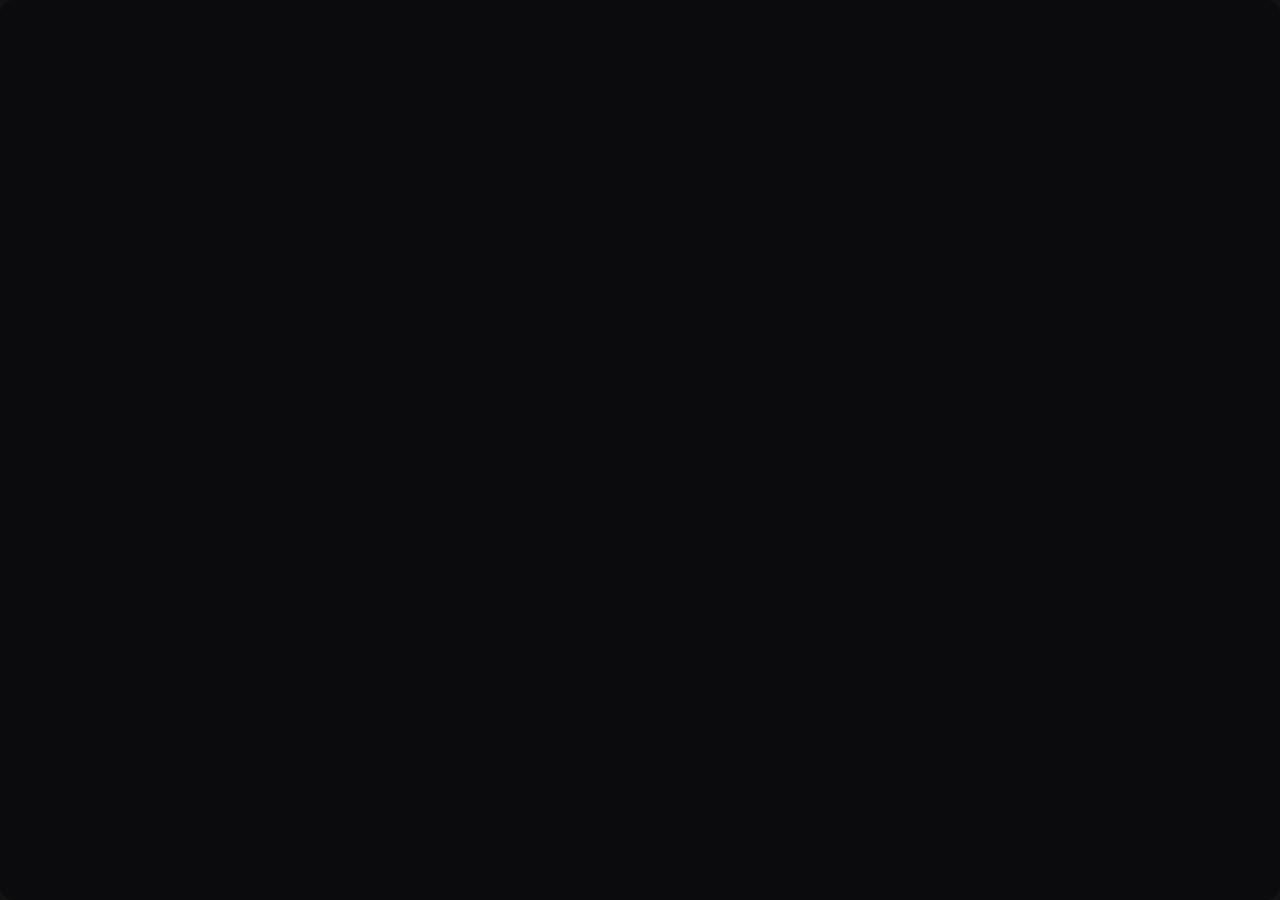
==== commit f9ce8779: "feat: update version to 1.0.0 and enhance theme customization - Bump version in tauri configuration " ====
--- a/ui/index.html
+++ b/ui/index.html
@@ -134,6 +134,14 @@
                 <span>Follow Cursor</span>
                 <input type="checkbox" id="set-cursor-follow" />
               </label>
+              <div class="hub-row">
+                <span>Theme</span>
+                <span class="hub-row-value swatches" id="set-accent"></span>
+              </div>
+              <label class="hub-row">
+                <span>Eyes</span>
+                <input type="checkbox" id="set-show-eyes" />
+              </label>
               <label class="hub-row">
                 <span>Sound</span>
                 <input type="checkbox" id="set-react-to-audio" />
@@ -141,49 +149,63 @@
               <label class="hub-row">
                 <span>Ambient</span>
                 <span class="hub-row-value">
-                  <input type="range" id="set-audio-bleed" min="0" max="100" step="5" />
+                  <input type="range" id="set-audio-bleed" data-default="60" min="0" max="100" step="5" />
                   <span id="set-audio-bleed-label"></span>
                 </span>
               </label>
               <label class="hub-row">
                 <span>Hover Delay</span>
                 <span class="hub-row-value">
-                  <input type="range" id="set-edge-dwell" min="0" max="1000" step="50" />
+                  <input type="range" id="set-edge-dwell" data-default="300" min="0" max="1000" step="50" />
                   <span id="set-edge-dwell-label"></span>
                 </span>
               </label>
               <label class="hub-row">
                 <span>Hide Delay</span>
                 <span class="hub-row-value">
-                  <input type="range" id="set-idle-hide-delay" min="1" max="15" step="1" />
+                  <input type="range" id="set-idle-hide-delay" data-default="1" min="1" max="15" step="1" />
                   <span id="set-idle-hide-delay-label"></span>
                 </span>
               </label>
               <label class="hub-row">
                 <span>Width</span>
                 <span class="hub-row-value">
-                  <input type="range" id="set-compact-width" min="70" max="150" step="5" />
+                  <input type="range" id="set-compact-width" data-default="260" min="180" max="560" step="10" />
                   <span id="set-compact-width-label"></span>
                 </span>
               </label>
               <label class="hub-row">
+                <span>Hub Width</span>
+                <span class="hub-row-value">
+                  <input type="range" id="set-hub-width" data-default="420" min="340" max="640" step="10" />
+                  <span id="set-hub-width-label"></span>
+                </span>
+              </label>
+              <label class="hub-row">
+                <span>Top Distance</span>
+                <span class="hub-row-value">
+                  <input type="range" id="set-top-margin" data-default="4" min="0" max="80" step="2" />
+                  <span id="set-top-margin-label"></span>
+                </span>
+              </label>
+              <label class="hub-row">
                 <span>Pinned Size</span>
                 <span class="hub-row-value">
-                  <input type="range" id="set-pin-shrink" min="40" max="100" step="5" />
+                  <input type="range" id="set-pin-shrink" data-default="75" min="40" max="100" step="5" />
                   <span id="set-pin-shrink-label"></span>
                 </span>
               </label>
               <label class="hub-row">
                 <span>Peek</span>
                 <span class="hub-row-value">
-                  <input type="range" id="set-peek-duration" min="1" max="15" step="1" />
+                  <input type="range" id="set-peek-duration" data-default="3" min="1" max="15" step="1" />
                   <span id="set-peek-duration-label"></span>
                 </span>
               </label>
               <label class="hub-row">
                 <span>Glow</span>
                 <span class="hub-row-value">
-                  <input type="range" id="set-glow" min="0" max="100" step="5" />
+                  <input type="range" id="set-glow" data-default="70" min="0" max="100" step="5" />
                   <span id="set-glow-label"></span>
                 </span>
               </label>
@@ -210,7 +232,7 @@
               <label class="hub-row">
                 <span>Dim</span>
                 <span class="hub-row-value">
-                  <input type="range" id="set-bg-dim" min="0" max="90" step="5" />
+                  <input type="range" id="set-bg-dim" data-default="50" min="0" max="90" step="5" />
                   <span id="set-bg-dim-label"></span>
                 </span>
               </label>
@@ -229,7 +251,7 @@
               <label class="hub-row">
                 <span>Remind</span>
                 <span class="hub-row-value">
-                  <input type="range" id="set-calendar-lead" min="1" max="60" step="1" />
+                  <input type="range" id="set-calendar-lead" data-default="15" min="1" max="60" step="1" />
                   <span id="set-calendar-lead-label"></span>
                 </span>
               </label>
@@ -250,7 +272,13 @@
                   <button id="hub-media-next" data-tip="Next">⏭</button>
                 </div>
               </div>
-              <div id="hub-media-seek" class="now-seek hidden"><div id="hub-media-seek-fill"></div></div>
+              <div id="hub-media-extra" class="media-extra">
+                <button id="hub-media-back" class="media-jump" data-tip="Back 5 seconds"></button>
+                <div id="hub-media-seek" class="now-seek hidden"><div id="hub-media-seek-fill"></div></div>
+                <button id="hub-media-fwd" class="media-jump" data-tip="Forward 5 seconds"></button>
+                <button id="hub-media-rate" class="media-rate" data-tip="Playback speed"><span id="hub-media-rate-label">1×</span></button>
+              </div>
+              <div id="hub-media-rates" class="rate-menu hidden"></div>
             </div>
             <div id="now-cards" class="flat"></div>
             <div id="calendar-status" class="notif-history-empty"></div>
--- a/ui/style.css
+++ b/ui/style.css
@@ -21,7 +21,7 @@
   inset: var(--pad);
   overflow: hidden;
   border-radius: 14px;
-  background: linear-gradient(180deg, #19191c 0%, #0b0b0d 75%);
+  background: #0b0b0d;
   cursor: pointer;
   font-family: "Segoe UI Variable Text", "Segoe UI", sans-serif;
   isolation: isolate; /* so #bg can sit at z-index -1: above the pill fill, under everything else */
@@ -59,7 +59,7 @@
 }
 
 body {
-  --glow: 90, 200, 140;
+  --glow: var(--accent-rgb);
   --r: 14px;
 }
 
@@ -104,7 +104,7 @@
 }
 
 body[data-view="brief"][data-brief="finished"] {
-  --glow: 90, 200, 140;
+  --glow: var(--accent-rgb);
 }
 
 #pill-glow {
@@ -361,7 +361,7 @@
   height: 100%;
   width: 0;
   border-radius: 1px;
-  background: #5ac88c;
+  background: var(--accent);
   transition: width 1s linear;
 }
 
@@ -415,17 +415,17 @@
   height: 7px;
   margin-right: 2px;
   border-radius: 50%;
-  background: #5ac88c;
+  background: var(--accent);
   animation: live 1.8s ease-in-out infinite;
 }
 
 @keyframes live {
   0%,
   100% {
-    box-shadow: 0 0 0 0 rgba(90, 200, 140, 0.55);
+    box-shadow: 0 0 0 0 rgba(var(--accent-rgb), 0.55);
   }
   60% {
-    box-shadow: 0 0 0 6px rgba(90, 200, 140, 0);
+    box-shadow: 0 0 0 6px rgba(var(--accent-rgb), 0);
   }
 }
 
@@ -437,7 +437,7 @@
   width: 26px;
   height: 26px;
   border-radius: 9px;
-  background: linear-gradient(135deg, #5ac88c, #3a8f63);
+  background: linear-gradient(135deg, var(--accent), var(--accent-deep));
   color: #0b0b0d;
   font-size: 11px;
   font-weight: 800;
@@ -508,8 +508,8 @@
   width: 38px;
   height: 38px;
   border-radius: 13px;
-  background: rgba(90, 200, 140, 0.14);
-  color: #5ac88c;
+  background: rgba(var(--accent-rgb), 0.14);
+  color: var(--accent);
 }
 
 #notif-icon svg {
@@ -554,7 +554,7 @@
   height: 100%;
   width: 100%;
   border-radius: 1px;
-  background: rgba(90, 200, 140, 0.8);
+  background: rgba(var(--accent-rgb), 0.8);
   transform-origin: left center;
 }
 
@@ -633,12 +633,12 @@
   /* eased falloff to fully transparent: no visible rim while it grows */
   background: radial-gradient(
     circle,
-    rgba(90, 200, 140, 0.5) 0%,
-    rgba(90, 200, 140, 0.42) 22%,
-    rgba(90, 200, 140, 0.26) 46%,
-    rgba(90, 200, 140, 0.11) 70%,
-    rgba(90, 200, 140, 0.03) 88%,
-    rgba(90, 200, 140, 0) 100%
+    rgba(var(--accent-rgb), 0.5) 0%,
+    rgba(var(--accent-rgb), 0.42) 22%,
+    rgba(var(--accent-rgb), 0.26) 46%,
+    rgba(var(--accent-rgb), 0.11) 70%,
+    rgba(var(--accent-rgb), 0.03) 88%,
+    rgba(var(--accent-rgb), 0) 100%
   );
   transform: scale(0);
   pointer-events: none;
@@ -725,7 +725,7 @@
 #game-icon .li {
   width: 22px;
   height: 22px;
-  color: var(--accent, #5ac88c);
+  color: var(--accent, var(--accent));
 }
 
 /* ---- pin / unpin: a lock pops up at the centre of the island for a moment ---- */
@@ -741,7 +741,7 @@
   margin: -15px 0 0 -15px;
   border-radius: 50%;
   background: rgba(12, 12, 14, 0.72);
-  color: var(--accent, #5ac88c);
+  color: var(--accent, var(--accent));
   box-shadow: 0 0 16px 2px rgba(var(--badge-glow, 90, 200, 140), 0.45);
   opacity: 0;
   pointer-events: none;
--- a/ui/hub.css
+++ b/ui/hub.css
@@ -4,6 +4,9 @@
 :root {
   --spring: cubic-bezier(0.34, 1.56, 0.64, 1);
   --accent: #5ac88c;
+  --accent-rgb: 90, 200, 140;
+  --accent-deep: #3a8f63;
+  --accent-light-rgb: 120, 225, 170;
   --fg: #f2f2f5;
   --fg-dim: #9a9aa2;
   --fg-mute: #6a6a72;
@@ -42,15 +45,6 @@
 
 #hub.hidden {
   display: none;
-}
-
-/* faint accent bloom from the top edge, under the eyes */
-#hub::before {
-  content: "";
-  position: absolute;
-  inset: 0;
-  background: radial-gradient(110% 42% at 50% 0%, rgba(90, 200, 140, 0.09), transparent 70%);
-  pointer-events: none;
 }
 
 /* ---- header: clock | eyes | stat rings ---- */
@@ -241,7 +235,7 @@
   position: relative;
   border-radius: 16px;
   background:
-    radial-gradient(170px circle at var(--mx, -400px) var(--my, -400px), rgba(90, 200, 140, calc(0.14 * var(--spot-a))), transparent 70%),
+    radial-gradient(170px circle at var(--mx, -400px) var(--my, -400px), rgba(var(--accent-rgb), calc(0.14 * var(--spot-a))), transparent 70%),
     var(--card);
   transition: transform 0.45s var(--spring);
 }
@@ -299,14 +293,14 @@
   font-size: 16px;
   font-weight: 700;
   color: var(--accent);
-  background: rgba(90, 200, 140, 0.12);
+  background: rgba(var(--accent-rgb), 0.12);
 }
 
 .now-icon.tile {
   font-size: 12px;
   font-weight: 800;
   color: #0e0e10;
-  background: linear-gradient(135deg, #5ac88c, #3a8f63);
+  background: linear-gradient(135deg, var(--accent), var(--accent-deep));
 }
 
 .now-text {
@@ -417,7 +411,7 @@
   height: 100%;
   width: 0;
   border-radius: 2px;
-  background: linear-gradient(90deg, #3a8f63, var(--accent));
+  background: linear-gradient(90deg, var(--accent-deep), var(--accent));
 }
 
 /* coding stats */
@@ -1209,7 +1203,7 @@
 }
 
 .chip.branch {
-  background: rgba(90, 200, 140, 0.14);
+  background: rgba(var(--accent-rgb), 0.14);
   color: var(--accent);
 }
 
@@ -1236,13 +1230,13 @@
   font-weight: 700;
 }
 .diff-sum .add {
-  color: #5ac88c;
+  color: var(--accent);
 }
 
 .diff-sum .add,
 .diff-num,
 .diff-bar .add {
-  color: #5ac88c;
+  color: var(--accent);
 }
 
 .diff-sum .del {
@@ -1279,7 +1273,7 @@
 }
 
 .diff-st.st-A {
-  color: #5ac88c;
+  color: var(--accent);
 }
 
 .diff-st.st-D {
@@ -1318,7 +1312,7 @@
 }
 
 .diff-bar .add {
-  background: #5ac88c;
+  background: var(--accent);
 }
 
 .diff-bar .del {
@@ -1378,7 +1372,7 @@
 }
 
 .page-btn.done {
-  background: rgba(90, 200, 140, 0.2);
+  background: rgba(var(--accent-rgb), 0.2);
   color: var(--accent);
 }
 
@@ -1392,7 +1386,7 @@
    glow lives in that strip and is anchored to its top = the screen's top edge. */
 #call-glow {
   --charge: 0;
-  --glow: 120, 225, 170;
+  --glow: var(--accent-light-rgb); /* the theme colour, a little lighter */
   position: fixed;
   /* about as wide as the island itself */
   left: 50%;
@@ -1668,7 +1662,7 @@
   padding: 0 6px 0 11px;
   border-radius: 16px;
   background: rgba(255, 255, 255, 0.045);
-  box-shadow: 0 0 0 0 rgba(90, 200, 140, 0);
+  box-shadow: 0 0 0 0 rgba(var(--accent-rgb), 0);
   cursor: text;
   transition:
     background 0.2s ease,
@@ -1680,8 +1674,8 @@
 }
 
 .field:focus-within {
-  background: rgba(90, 200, 140, 0.07);
-  box-shadow: 0 0 0 1.5px rgba(90, 200, 140, 0.55), 0 0 14px rgba(90, 200, 140, 0.18);
+  background: rgba(var(--accent-rgb), 0.07);
+  box-shadow: 0 0 0 1.5px rgba(var(--accent-rgb), 0.55), 0 0 14px rgba(var(--accent-rgb), 0.18);
 }
 
 .field-icon {
@@ -1805,6 +1799,8 @@
 .now-card.collapsible:not(.open) {
   padding-top: 8px;
   padding-bottom: 8px;
+  /* no fill while collapsed: only the soft glow that follows the cursor (see .spot) */
+  --card: transparent;
 }
 
 .now-card.collapsible:not(.open) .now-icon {
@@ -1816,12 +1812,14 @@
 .now-card.collapsible:not(.open) .now-sub,
 .now-card.collapsible:not(.open) .work-body,
 .now-card.collapsible:not(.open) .dl-list,
-.now-card.collapsible:not(.open) .now-seek {
+.now-card.collapsible:not(.open) .now-seek,
+.now-card.collapsible:not(.open) .media-extra {
   display: none;
 }
 
 .now-card.collapsible.open .work-body,
 .now-card.collapsible.open .dl-list,
+.now-card.collapsible.open .media-extra,
 .now-card.collapsible.open .now-seek {
   animation: rise 0.5s var(--spring) backwards;
 }
@@ -1983,7 +1981,7 @@
 }
 
 .dl-spark .a {
-  fill: rgba(90, 200, 140, 0.14);
+  fill: rgba(var(--accent-rgb), 0.14);
 }
 
 .dl-spark .l {
@@ -2135,7 +2133,7 @@
 }
 
 .g-graph .a {
-  fill: rgba(90, 200, 140, 0.13);
+  fill: rgba(var(--accent-rgb), 0.13);
 }
 
 .g-graph .l {
@@ -2444,3 +2442,200 @@
 .llm-focus[hidden] {
   display: none;
 }
+
+/* the reset button of a slider: appears (and takes room) only while the slider is off its default */
+.slider-reset {
+  flex: none;
+  display: grid;
+  place-items: center;
+  width: 20px;
+  height: 20px;
+  margin-right: 0;
+  padding: 0;
+  border: 0;
+  border-radius: 50%;
+  background: transparent;
+  color: var(--fg-mute);
+  cursor: pointer;
+  overflow: hidden;
+  transition: width 0.3s var(--spring), margin 0.3s var(--spring), opacity 0.2s ease, color 0.15s ease, transform 0.35s var(--spring);
+}
+
+.slider-reset .li {
+  width: 13px;
+  height: 13px;
+}
+
+.slider-reset:hover {
+  color: var(--fg);
+  transform: rotate(-60deg);
+}
+
+.slider-reset.is-default {
+  width: 0;
+  margin-right: -10px;
+  opacity: 0;
+  pointer-events: none;
+}
+
+/* media card, opened: jump 5 s back / forward around a speed slider (0.1x to 16x, log scale) */
+.media-extra {
+  display: flex;
+  align-items: center;
+  gap: 8px;
+  margin-top: 10px;
+}
+
+.media-extra.hidden {
+  display: none;
+}
+
+.media-jump,
+.media-rate {
+  flex: none;
+  display: grid;
+  place-items: center;
+  border: 0;
+  background: transparent;
+  color: var(--fg-dim);
+  cursor: pointer;
+  padding: 0;
+  transition: color 0.15s ease, transform 0.3s var(--spring);
+}
+
+.media-jump {
+  width: 26px;
+  height: 26px;
+  border-radius: 50%;
+}
+
+.media-jump svg {
+  width: 18px;
+  height: 18px;
+  fill: none;
+  stroke: currentColor;
+  stroke-width: 1.4;
+  stroke-linecap: round;
+  stroke-linejoin: round;
+}
+
+.media-jump svg text {
+  fill: currentColor;
+  stroke: none;
+  font-size: 5.4px;
+  font-weight: 700;
+  font-family: "Segoe UI", sans-serif;
+}
+
+.media-jump:hover,
+.media-rate:hover {
+  color: var(--fg);
+}
+
+.media-jump:active {
+  transform: scale(0.88);
+}
+
+.media-jump:disabled {
+  opacity: 0.35;
+  pointer-events: none;
+}
+
+.media-rate {
+}
+
+.media-extra .media-rate {
+  flex: none;
+  display: flex;
+  align-items: center;
+  justify-content: center;
+  gap: 4px;
+  height: 26px;
+  font-size: 12px;
+  font-variant-numeric: tabular-nums;
+  color: var(--fg-dim);
+}
+
+.media-extra .media-rate::after {
+  content: "";
+  width: 5px;
+  height: 5px;
+  margin-top: -3px;
+  border-right: 1.4px solid currentColor;
+  border-bottom: 1.4px solid currentColor;
+  transform: rotate(45deg);
+}
+
+.media-extra .media-rate.hidden {
+  display: none;
+}
+
+/* the dropdown: a row of steps under the controls, opened and closed by the speed button */
+.rate-menu {
+  display: flex;
+  flex-wrap: wrap;
+  justify-content: center;
+  gap: 2px 4px;
+  margin-top: 6px;
+}
+
+.rate-menu.hidden,
+.now-card.collapsible:not(.open) .rate-menu {
+  display: none;
+}
+
+.rate-opt {
+  border: 0;
+  background: transparent;
+  color: var(--fg-dim);
+  font-size: 11.5px;
+  font-variant-numeric: tabular-nums;
+  padding: 4px 8px;
+  border-radius: 8px;
+  cursor: pointer;
+  transition: color 0.15s ease, background 0.15s ease;
+}
+
+.rate-opt:hover {
+  color: var(--fg);
+  background: rgba(255, 255, 255, 0.07);
+}
+
+.rate-opt.on {
+  color: var(--accent);
+}
+
+/* the seek bar shares the row with the jump buttons and the speed */
+.media-extra .now-seek {
+  flex: 1;
+  min-width: 0;
+  margin: 0;
+}
+
+/* the theme colour swatches in Settings */
+.swatches {
+  gap: 7px;
+  flex-wrap: wrap;
+  justify-content: flex-end;
+}
+
+.swatch {
+  width: 18px;
+  height: 18px;
+  padding: 0;
+  border: 0;
+  border-radius: 50%;
+  cursor: pointer;
+  opacity: 0.75;
+  transition: transform 0.3s var(--spring), opacity 0.15s ease, box-shadow 0.2s ease;
+}
+
+.swatch:hover {
+  opacity: 1;
+  transform: scale(1.15);
+}
+
+.swatch.on {
+  opacity: 1;
+  box-shadow: 0 0 0 2px #0b0b0d, 0 0 0 3.5px rgba(255, 255, 255, 0.55);
+}
